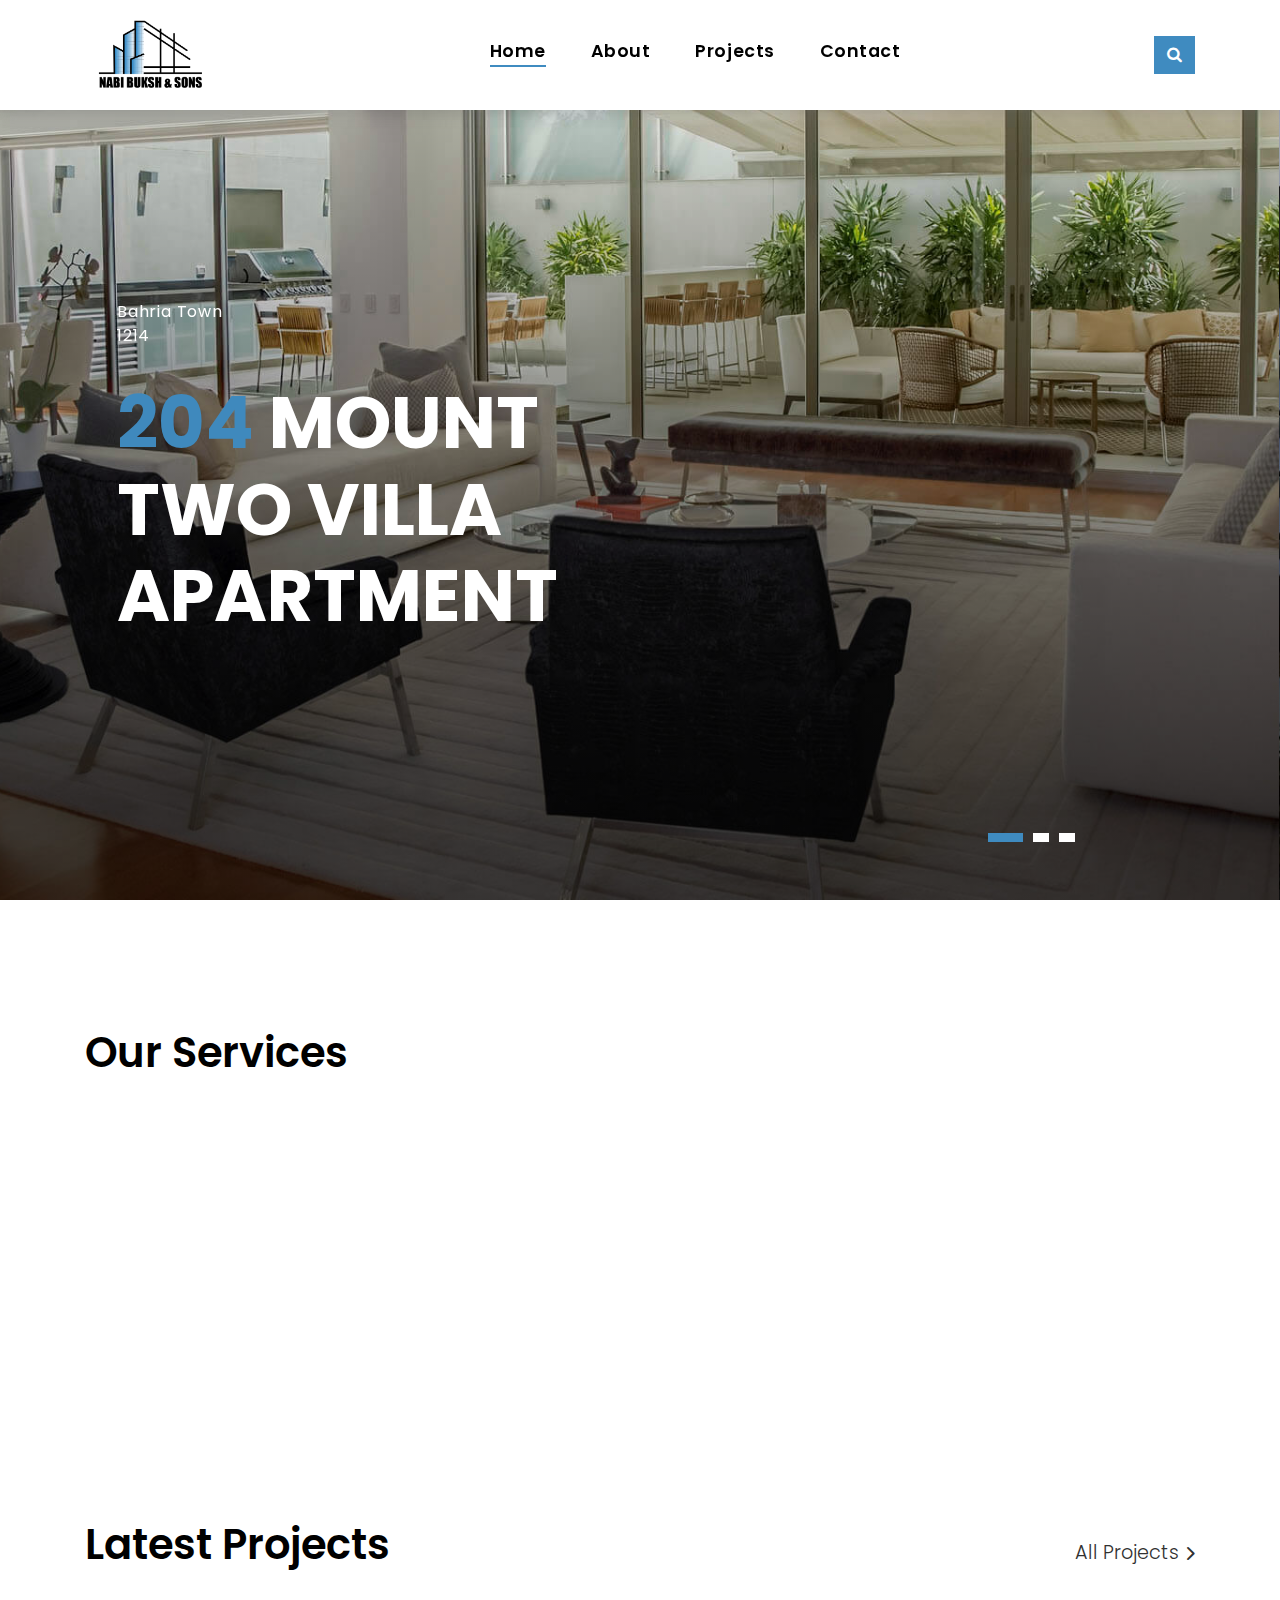
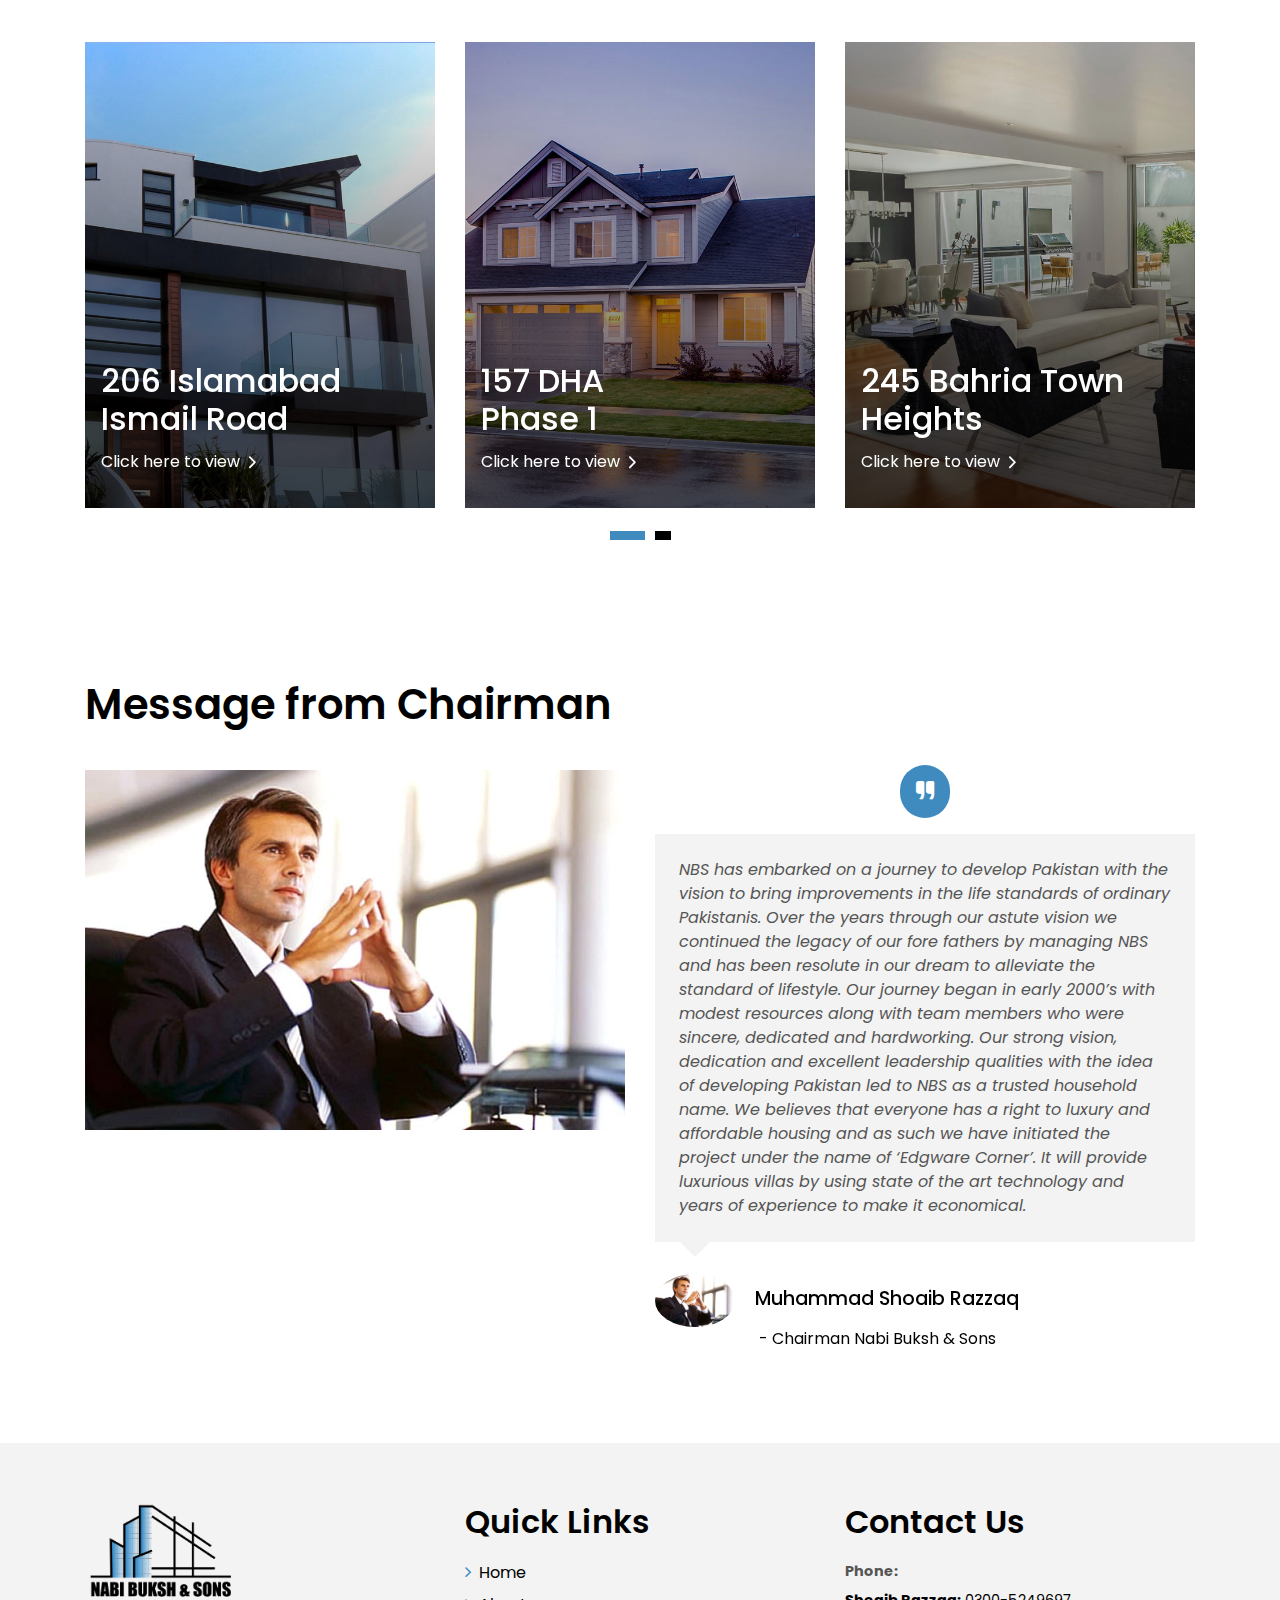
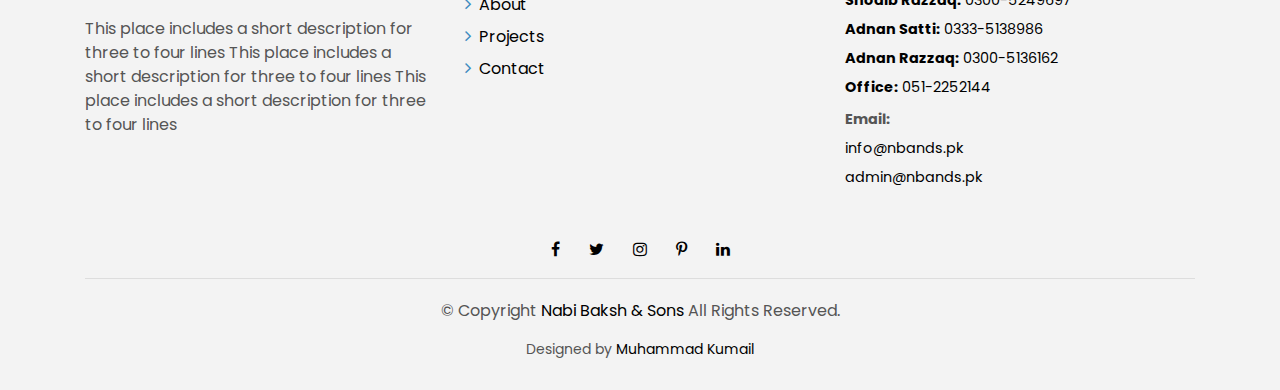
==== index.html @ 92e81288 "first commit" ====
<!DOCTYPE html>
<html lang="en">
<head>
  <meta charset="utf-8">
  <title>Nabi Buksh & Sons</title>
  <meta content="width=device-width, initial-scale=1.0" name="viewport">
  <meta content="" name="keywords">
  <meta content="" name="description">

  <!-- Favicons -->
  <link href="img/logo-01.png" rel="icon">
  <link href="img/logo-01.png" rel="apple-touch-icon">

  <!-- Google Fonts -->
  <link href="https://fonts.googleapis.com/css?family=Poppins:300,400,500,600,700" rel="stylesheet">

  <!-- Bootstrap CSS File -->
  <link href="lib/bootstrap/css/bootstrap.min.css" rel="stylesheet">

  <!-- Libraries CSS Files -->
  <link href="lib/font-awesome/css/font-awesome.min.css" rel="stylesheet">
  <link href="lib/animate/animate.min.css" rel="stylesheet">
  <link href="lib/ionicons/css/ionicons.min.css" rel="stylesheet">
  <link href="lib/owlcarousel/assets/owl.carousel.min.css" rel="stylesheet">

  <!-- Main Stylesheet File -->
  <link href="css/style.css" rel="stylesheet">
  <link href="css/main.css" rel="stylesheet">

</head>

<body>

  <div class="click-closed"></div>
  <!--/ Form Search Star /-->
  <div class="box-collapse">
    <div class="title-box-d">
      <h3 class="title-d">Search Property</h3>
    </div>
    <span class="close-box-collapse right-boxed ion-ios-close"></span>
    <div class="box-collapse-wrap form">
      <form class="form-a">
        <div class="row">
          <div class="col-md-12 mb-2">
            <div class="form-group">
              <label for="Type">Keyword</label>
              <input type="text" class="form-control form-control-lg form-control-a" placeholder="Keyword">
            </div>
          </div>
          <div class="col-md-6 mb-2">
            <div class="form-group">
              <label for="Type">Type</label>
              <select class="form-control form-control-lg form-control-a" id="Type">
                <option>All Type</option>
                <option>For Rent</option>
                <option>For Sale</option>
                <option>Open House</option>
              </select>
            </div>
          </div>
          <div class="col-md-6 mb-2">
            <div class="form-group">
              <label for="city">City</label>
              <select class="form-control form-control-lg form-control-a" id="city">
                <option>All City</option>
                <option>Alabama</option>
                <option>Arizona</option>
                <option>California</option>
                <option>Colorado</option>
              </select>
            </div>
          </div>
          <div class="col-md-6 mb-2">
            <div class="form-group">
              <label for="bedrooms">Bedrooms</label>
              <select class="form-control form-control-lg form-control-a" id="bedrooms">
                <option>Any</option>
                <option>01</option>
                <option>02</option>
                <option>03</option>
              </select>
            </div>
          </div>
          <div class="col-md-6 mb-2">
            <div class="form-group">
              <label for="garages">Garages</label>
              <select class="form-control form-control-lg form-control-a" id="garages">
                <option>Any</option>
                <option>01</option>
                <option>02</option>
                <option>03</option>
                <option>04</option>
              </select>
            </div>
          </div>
          <div class="col-md-6 mb-2">
            <div class="form-group">
              <label for="bathrooms">Bathrooms</label>
              <select class="form-control form-control-lg form-control-a" id="bathrooms">
                <option>Any</option>
                <option>01</option>
                <option>02</option>
                <option>03</option>
              </select>
            </div>
          </div>
          <div class="col-md-6 mb-2">
            <div class="form-group">
              <label for="price">Min Price</label>
              <select class="form-control form-control-lg form-control-a" id="price">
                <option>Unlimite</option>
                <option>$50,000</option>
                <option>$100,000</option>
                <option>$150,000</option>
                <option>$200,000</option>
              </select>
            </div>
          </div>
          <div class="col-md-12">
            <button type="submit" class="btn btn-b">Search Property</button>
          </div>
        </div>
      </form>
    </div>
  </div>
  <!--/ Form Search End /-->

  <!--/ Nav Star /-->
  <nav class="navbar navbar-default navbar-trans navbar-expand-lg fixed-top p-1">
    <div class="container">
      <button class="navbar-toggler collapsed" type="button" data-toggle="collapse" data-target="#navbarDefault"
        aria-controls="navbarDefault" aria-expanded="false" aria-label="Toggle navigation">
        <span></span>
        <span></span>
        <span></span>
      </button>
      <!-- <a class="navbar-brand text-brand" href="index.html">Estate<span class="color-b">Agency</span></a> -->
      <a class="navbar-brand" href="index.html"><img src="img/logo-01.png" class="logo-img" alt="NABI BUKSH & SONS"></a>
      <button type="button" class="btn btn-link nav-search navbar-toggle-box-collapse d-md-none" data-toggle="collapse"
        data-target="#navbarTogglerDemo01" aria-expanded="false">
        <span class="fa fa-search" aria-hidden="true"></span>
      </button>
      <div class="navbar-collapse collapse justify-content-center" id="navbarDefault">
        <ul class="navbar-nav">
          <li class="nav-item">
            <a class="nav-link active" href="index.html">Home</a>
          </li>
          <li class="nav-item">
            <a class="nav-link" href="about.html">About</a>
          </li>
          <li class="nav-item">
            <a class="nav-link" href="projects.html">Projects</a>
          </li>
          <li class="nav-item">
            <a class="nav-link" href="contact.html">Contact</a>
          </li>
        </ul>
      </div>
      <button type="button" class="btn btn-b-n navbar-toggle-box-collapse d-none d-md-block" data-toggle="collapse"
        data-target="#navbarTogglerDemo01" aria-expanded="false">
        <span class="fa fa-search" aria-hidden="true"></span>
      </button>
    </div>
  </nav>
  <!--/ Nav End /-->

  <!--/ Carousel Star /-->
  <div class="intro intro-carousel">
    <div id="carousel" class="owl-carousel owl-theme">
      <div class="carousel-item-a intro-item bg-image" style="background-image: url(img/slide-1.jpg)">
        <div class="overlay overlay-a"></div>
        <div class="intro-content display-table">
          <div class="table-cell">
            <div class="container">
              <div class="row">
                <div class="col-lg-8">
                  <div class="intro-body">
                    <p class="intro-title-top">Bahria Town
                      <br> 1214</p>
                    <h1 class="intro-title mb-4">
                      <span class="color-b">204 </span> Mount
                      <br> Two Villa Apartment</h1>
                    <!-- <p class="intro-subtitle intro-price">
                      <a href="#"><span class="price-a">rent | $ 12.000</span></a>
                    </p> -->
                  </div>
                </div>
              </div>
            </div>
          </div>
        </div>
      </div>
      <div class="carousel-item-a intro-item bg-image" style="background-image: url(img/slide-2.jpg)">
        <div class="overlay overlay-a"></div>
        <div class="intro-content display-table">
          <div class="table-cell">
            <div class="container">
              <div class="row">
                <div class="col-lg-8">
                  <div class="intro-body">
                    <p class="intro-title-top">Bahria Town
                      <br> 78345</p>
                    <h1 class="intro-title mb-4">
                      <span class="color-b">204 </span> Rino
                      <br> Safari Villas</h1>
                    <!-- <p class="intro-subtitle intro-price">
                      <a href="#"><span class="price-a">rent | $ 12.000</span></a>
                    </p> -->
                  </div>
                </div>
              </div>
            </div>
          </div>
        </div>
      </div>
      <div class="carousel-item-a intro-item bg-image" style="background-image: url(img/slide-3.jpg)">
        <div class="overlay overlay-a"></div>
        <div class="intro-content display-table">
          <div class="table-cell">
            <div class="container">
              <div class="row">
                <div class="col-lg-8">
                  <div class="intro-body">
                    <p class="intro-title-top">DHA, Block A
                      <br> 8437</p>
                    <h1 class="intro-title mb-4">
                      <span class="color-b">3243 </span> Alira
                      <br> Main Road DHA Phase 1</h1>
                    <!-- <p class="intro-subtitle intro-price">
                      <a href="#"><span class="price-a">rent | $ 12.000</span></a>
                    </p> -->
                  </div>
                </div>
              </div>
            </div>
          </div>
        </div>
      </div>
    </div>
  </div>
  <!--/ Carousel end /-->

  <!--/ Services Star /-->
  <section class="section-services section-t8">
    <div class="container">
      <div class="row">
        <div class="col-md-12">
          <div class="title-wrap d-flex justify-content-between">
            <div class="title-box">
              <h2 class="title-a">Our Services</h2>
            </div>
          </div>
        </div>
      </div>
      <div class="row">
        <div class="col-md-4">
          <div class="card-box-c foo">
            <div class="card-header-c d-flex">
              <div class="card-box-ico">
                <span class="fa fa-gamepad"></span>
              </div>
              <div class="card-title-c align-self-center">
                <h2 class="title-c">Lifestyle</h2>
              </div>
            </div>
            <div class="card-body-c">
              <p class="content-c">
                A promise a divine and prestige lifestyle of our beloved customers with the 
                state of the art projects worth living
              </p>
            </div>
            <div class="card-footer-c">
              <a href="#" class="link-c link-icon">Read more
                <span class="ion-ios-arrow-forward"></span>
              </a>
            </div>
          </div>
        </div>
        <div class="col-md-4">
          <div class="card-box-c foo">
            <div class="card-header-c d-flex">
              <div class="card-box-ico">
                <span class="fa fa-usd"></span>
              </div>
              <div class="card-title-c align-self-center">
                <h2 class="title-c">Cheap rates</h2>
              </div>
            </div>
            <div class="card-body-c">
              <p class="content-c">
                Working with the best artist along the best constructors, we provide the best rates available in the 
                market.
              </p>
            </div>
            <div class="card-footer-c">
              <a href="#" class="link-c link-icon">Read more
                <span class="ion-ios-arrow-forward"></span>
              </a>
            </div>
          </div>
        </div>
        <div class="col-md-4">
          <div class="card-box-c foo">
            <div class="card-header-c d-flex">
              <div class="card-box-ico">
                <span class="fa fa-home"></span>
              </div>
              <div class="card-title-c align-self-center">
                <h2 class="title-c">Construct</h2>
              </div>
            </div>
            <div class="card-body-c">
              <p class="content-c">
                Construct your dream homes with us, our company works over the strong motto of: "Let's
                build together."
              </p>
            </div>
            <div class="card-footer-c">
              <a href="#" class="link-c link-icon">Read more
                <span class="ion-ios-arrow-forward"></span>
              </a>
            </div>
          </div>
        </div>
      </div>
    </div>
  </section>
  <!--/ Services End /-->

  <!--/ Property Star /-->
  <section class="section-property section-t8">
    <div class="container">
      <div class="row">
        <div class="col-md-12">
          <div class="title-wrap d-flex justify-content-between">
            <div class="title-box">
              <h2 class="title-a">Latest Projects</h2>
            </div>
            <div class="title-link">
              <a href="projects.html">All Projects
                <span class="ion-ios-arrow-forward"></span>
              </a>
            </div>
          </div>
        </div>
      </div>
      <div id="property-carousel" class="owl-carousel owl-theme">
        <div class="carousel-item-b">
          <div class="card-box-a card-shadow">
            <div class="img-box-a">
              <img src="img/property-6.jpg" alt="" class="img-a img-fluid">
            </div>
            <div class="card-overlay">
              <div class="card-overlay-a-content">
                <div class="card-header-a">
                  <h2 class="card-title-a">
                    <a href="property-single.html">206 Islamabad 
                      <br /> Ismail Road</a>
                  </h2>
                </div>
                <div class="card-body-a">
                  <a href="#" class="link-a">Click here to view
                    <span class="ion-ios-arrow-forward"></span>
                  </a>
                </div>
                <div class="card-footer-a">
                  <ul class="card-info d-flex justify-content-around">
                    <li>
                      <h4 class="card-info-title">Area</h4>
                      <span>340m
                        <sup>2</sup>
                      </span>
                    </li>
                    <li>
                      <h4 class="card-info-title">Beds</h4>
                      <span>2</span>
                    </li>
                    <li>
                      <h4 class="card-info-title">Baths</h4>
                      <span>4</span>
                    </li>
                    <li>
                      <h4 class="card-info-title">Garages</h4>
                      <span>1</span>
                    </li>
                  </ul>
                </div>
              </div>
            </div>
          </div>
        </div>
        <div class="carousel-item-b">
          <div class="card-box-a card-shadow">
            <div class="img-box-a">
              <img src="img/property-3.jpg" alt="" class="img-a img-fluid">
            </div>
            <div class="card-overlay">
              <div class="card-overlay-a-content">
                <div class="card-header-a">
                  <h2 class="card-title-a">
                    <a href="property-single.html">157 DHA 
                      <br /> Phase 1</a>
                  </h2>
                </div>
                <div class="card-body-a">
                  <a href="property-single.html" class="link-a">Click here to view
                    <span class="ion-ios-arrow-forward"></span>
                  </a>
                </div>
                <div class="card-footer-a">
                  <ul class="card-info d-flex justify-content-around">
                    <li>
                      <h4 class="card-info-title">Area</h4>
                      <span>340m
                        <sup>2</sup>
                      </span>
                    </li>
                    <li>
                      <h4 class="card-info-title">Beds</h4>
                      <span>2</span>
                    </li>
                    <li>
                      <h4 class="card-info-title">Baths</h4>
                      <span>4</span>
                    </li>
                    <li>
                      <h4 class="card-info-title">Garages</h4>
                      <span>1</span>
                    </li>
                  </ul>
                </div>
              </div>
            </div>
          </div>
        </div>
        <div class="carousel-item-b">
          <div class="card-box-a card-shadow">
            <div class="img-box-a">
              <img src="img/property-7.jpg" alt="" class="img-a img-fluid">
            </div>
            <div class="card-overlay">
              <div class="card-overlay-a-content">
                <div class="card-header-a">
                  <h2 class="card-title-a">
                    <a href="property-single.html">245 Bahria Town
                      <br /> Heights</a>
                  </h2>
                </div>
                <div class="card-body-a">
                  <a href="property-single.html" class="link-a">Click here to view
                    <span class="ion-ios-arrow-forward"></span>
                  </a>
                </div>
                <div class="card-footer-a">
                  <ul class="card-info d-flex justify-content-around">
                    <li>
                      <h4 class="card-info-title">Area</h4>
                      <span>340m
                        <sup>2</sup>
                      </span>
                    </li>
                    <li>
                      <h4 class="card-info-title">Beds</h4>
                      <span>2</span>
                    </li>
                    <li>
                      <h4 class="card-info-title">Baths</h4>
                      <span>4</span>
                    </li>
                    <li>
                      <h4 class="card-info-title">Garages</h4>
                      <span>1</span>
                    </li>
                  </ul>
                </div>
              </div>
            </div>
          </div>
        </div>
        <div class="carousel-item-b">
          <div class="card-box-a card-shadow">
            <div class="img-box-a">
              <img src="img/property-10.jpg" alt="" class="img-a img-fluid">
            </div>
            <div class="card-overlay">
              <div class="card-overlay-a-content">
                <div class="card-header-a">
                  <h2 class="card-title-a">
                    <a href="property-single.html">204 Montal
                      <br /> South Bela Two</a>
                  </h2>
                </div>
                <div class="card-body-a">
                  <a href="property-single.html" class="link-a">Click here to view
                    <span class="ion-ios-arrow-forward"></span>
                  </a>
                </div>
                <div class="card-footer-a">
                  <ul class="card-info d-flex justify-content-around">
                    <li>
                      <h4 class="card-info-title">Area</h4>
                      <span>340m
                        <sup>2</sup>
                      </span>
                    </li>
                    <li>
                      <h4 class="card-info-title">Beds</h4>
                      <span>2</span>
                    </li>
                    <li>
                      <h4 class="card-info-title">Baths</h4>
                      <span>4</span>
                    </li>
                    <li>
                      <h4 class="card-info-title">Garages</h4>
                      <span>1</span>
                    </li>
                  </ul>
                </div>
              </div>
            </div>
          </div>
        </div>
      </div>
    </div>
  </section>
  <!--/ Property End /-->

  <!--/ Agents Star /-->
  <!-- <section class="section-agents section-t8">
    <div class="container">
      <div class="row">
        <div class="col-md-12">
          <div class="title-wrap d-flex justify-content-between">
            <div class="title-box">
              <h2 class="title-a">Best Agents</h2>
            </div>
            <div class="title-link">
              <a href="agents-grid.html">All Agents
                <span class="ion-ios-arrow-forward"></span>
              </a>
            </div>
          </div>
        </div>
      </div>
      <div class="row">
        <div class="col-md-4">
          <div class="card-box-d">
            <div class="card-img-d">
              <img src="img/agent-4.jpg" alt="" class="img-d img-fluid">
            </div>
            <div class="card-overlay card-overlay-hover">
              <div class="card-header-d">
                <div class="card-title-d align-self-center">
                  <h3 class="title-d">
                    <a href="agent-single.html" class="link-two">Margaret Sotillo
                      <br> Escala</a>
                  </h3>
                </div>
              </div>
              <div class="card-body-d">
                <p class="content-d color-text-a">
                  Sed porttitor lectus nibh, Cras ultricies ligula sed magna dictum porta two.
                </p>
                <div class="info-agents color-a">
                  <p>
                    <strong>Phone: </strong> +54 356 945234</p>
                  <p>
                    <strong>Email: </strong> agents@example.com</p>
                </div>
              </div>
              <div class="card-footer-d">
                <div class="socials-footer d-flex justify-content-center">
                  <ul class="list-inline">
                    <li class="list-inline-item">
                      <a href="#" class="link-one">
                        <i class="fa fa-facebook" aria-hidden="true"></i>
                      </a>
                    </li>
                    <li class="list-inline-item">
                      <a href="#" class="link-one">
                        <i class="fa fa-twitter" aria-hidden="true"></i>
                      </a>
                    </li>
                    <li class="list-inline-item">
                      <a href="#" class="link-one">
                        <i class="fa fa-instagram" aria-hidden="true"></i>
                      </a>
                    </li>
                    <li class="list-inline-item">
                      <a href="#" class="link-one">
                        <i class="fa fa-pinterest-p" aria-hidden="true"></i>
                      </a>
                    </li>
                    <li class="list-inline-item">
                      <a href="#" class="link-one">
                        <i class="fa fa-dribbble" aria-hidden="true"></i>
                      </a>
                    </li>
                  </ul>
                </div>
              </div>
            </div>
          </div>
        </div>
        <div class="col-md-4">
          <div class="card-box-d">
            <div class="card-img-d">
              <img src="img/agent-1.jpg" alt="" class="img-d img-fluid">
            </div>
            <div class="card-overlay card-overlay-hover">
              <div class="card-header-d">
                <div class="card-title-d align-self-center">
                  <h3 class="title-d">
                    <a href="agent-single.html" class="link-two">Stiven Spilver
                      <br> Darw</a>
                  </h3>
                </div>
              </div>
              <div class="card-body-d">
                <p class="content-d color-text-a">
                  Sed porttitor lectus nibh, Cras ultricies ligula sed magna dictum porta two.
                </p>
                <div class="info-agents color-a">
                  <p>
                    <strong>Phone: </strong> +54 356 945234</p>
                  <p>
                    <strong>Email: </strong> agents@example.com</p>
                </div>
              </div>
              <div class="card-footer-d">
                <div class="socials-footer d-flex justify-content-center">
                  <ul class="list-inline">
                    <li class="list-inline-item">
                      <a href="#" class="link-one">
                        <i class="fa fa-facebook" aria-hidden="true"></i>
                      </a>
                    </li>
                    <li class="list-inline-item">
                      <a href="#" class="link-one">
                        <i class="fa fa-twitter" aria-hidden="true"></i>
                      </a>
                    </li>
                    <li class="list-inline-item">
                      <a href="#" class="link-one">
                        <i class="fa fa-instagram" aria-hidden="true"></i>
                      </a>
                    </li>
                    <li class="list-inline-item">
                      <a href="#" class="link-one">
                        <i class="fa fa-pinterest-p" aria-hidden="true"></i>
                      </a>
                    </li>
                    <li class="list-inline-item">
                      <a href="#" class="link-one">
                        <i class="fa fa-dribbble" aria-hidden="true"></i>
                      </a>
                    </li>
                  </ul>
                </div>
              </div>
            </div>
          </div>
        </div>
        <div class="col-md-4">
          <div class="card-box-d">
            <div class="card-img-d">
              <img src="img/agent-5.jpg" alt="" class="img-d img-fluid">
            </div>
            <div class="card-overlay card-overlay-hover">
              <div class="card-header-d">
                <div class="card-title-d align-self-center">
                  <h3 class="title-d">
                    <a href="agent-single.html" class="link-two">Emma Toledo
                      <br> Cascada</a>
                  </h3>
                </div>
              </div>
              <div class="card-body-d">
                <p class="content-d color-text-a">
                  Sed porttitor lectus nibh, Cras ultricies ligula sed magna dictum porta two.
                </p>
                <div class="info-agents color-a">
                  <p>
                    <strong>Phone: </strong> +54 356 945234</p>
                  <p>
                    <strong>Email: </strong> agents@example.com</p>
                </div>
              </div>
              <div class="card-footer-d">
                <div class="socials-footer d-flex justify-content-center">
                  <ul class="list-inline">
                    <li class="list-inline-item">
                      <a href="#" class="link-one">
                        <i class="fa fa-facebook" aria-hidden="true"></i>
                      </a>
                    </li>
                    <li class="list-inline-item">
                      <a href="#" class="link-one">
                        <i class="fa fa-twitter" aria-hidden="true"></i>
                      </a>
                    </li>
                    <li class="list-inline-item">
                      <a href="#" class="link-one">
                        <i class="fa fa-instagram" aria-hidden="true"></i>
                      </a>
                    </li>
                    <li class="list-inline-item">
                      <a href="#" class="link-one">
                        <i class="fa fa-pinterest-p" aria-hidden="true"></i>
                      </a>
                    </li>
                    <li class="list-inline-item">
                      <a href="#" class="link-one">
                        <i class="fa fa-dribbble" aria-hidden="true"></i>
                      </a>
                    </li>
                  </ul>
                </div>
              </div>
            </div>
          </div>
        </div>
      </div>
    </div>
  </section> -->
  <!--/ Agents End /-->

  <!--/ News Star /-->
  <!-- <section class="section-news section-t8">
    <div class="container">
      <div class="row">
        <div class="col-md-12">
          <div class="title-wrap d-flex justify-content-between">
            <div class="title-box">
              <h2 class="title-a">Latest News</h2>
            </div>
            <div class="title-link">
              <a href="blog-grid.html">All News
                <span class="ion-ios-arrow-forward"></span>
              </a>
            </div>
          </div>
        </div>
      </div>
      <div id="new-carousel" class="owl-carousel owl-theme">
        <div class="carousel-item-c">
          <div class="card-box-b card-shadow news-box">
            <div class="img-box-b">
              <img src="img/post-2.jpg" alt="" class="img-b img-fluid">
            </div>
            <div class="card-overlay">
              <div class="card-header-b">
                <div class="card-category-b">
                  <a href="#" class="category-b">House</a>
                </div>
                <div class="card-title-b">
                  <h2 class="title-2">
                    <a href="blog-single.html">House is comming
                      <br> new</a>
                  </h2>
                </div>
                <div class="card-date">
                  <span class="date-b">18 Sep. 2017</span>
                </div>
              </div>
            </div>
          </div>
        </div>
        <div class="carousel-item-c">
          <div class="card-box-b card-shadow news-box">
            <div class="img-box-b">
              <img src="img/post-5.jpg" alt="" class="img-b img-fluid">
            </div>
            <div class="card-overlay">
              <div class="card-header-b">
                <div class="card-category-b">
                  <a href="#" class="category-b">Travel</a>
                </div>
                <div class="card-title-b">
                  <h2 class="title-2">
                    <a href="blog-single.html">Travel is comming
                      <br> new</a>
                  </h2>
                </div>
                <div class="card-date">
                  <span class="date-b">18 Sep. 2017</span>
                </div>
              </div>
            </div>
          </div>
        </div>
        <div class="carousel-item-c">
          <div class="card-box-b card-shadow news-box">
            <div class="img-box-b">
              <img src="img/post-7.jpg" alt="" class="img-b img-fluid">
            </div>
            <div class="card-overlay">
              <div class="card-header-b">
                <div class="card-category-b">
                  <a href="#" class="category-b">Park</a>
                </div>
                <div class="card-title-b">
                  <h2 class="title-2">
                    <a href="blog-single.html">Park is comming
                      <br> new</a>
                  </h2>
                </div>
                <div class="card-date">
                  <span class="date-b">18 Sep. 2017</span>
                </div>
              </div>
            </div>
          </div>
        </div>
        <div class="carousel-item-c">
          <div class="card-box-b card-shadow news-box">
            <div class="img-box-b">
              <img src="img/post-3.jpg" alt="" class="img-b img-fluid">
            </div>
            <div class="card-overlay">
              <div class="card-header-b">
                <div class="card-category-b">
                  <a href="#" class="category-b">Travel</a>
                </div>
                <div class="card-title-b">
                  <h2 class="title-2">
                    <a href="#">Travel is comming
                      <br> new</a>
                  </h2>
                </div>
                <div class="card-date">
                  <span class="date-b">18 Sep. 2017</span>
                </div>
              </div>
            </div>
          </div>
        </div>
      </div>
    </div>
  </section> -->
  <!--/ News End /-->

  <!--/ Testimonials Star /-->
  <section class="section-testimonials section-t8 nav-arrow-a">
    <div class="container">
      <div class="row">
        <div class="col-md-12">
          <div class="title-wrap d-flex justify-content-between pb-3">
            <div class="title-box">
              <h2 class="title-a">Message from Chairman</h2>
            </div>
          </div>
        </div>
      </div>
      <div id="testimonial-carousel" class="owl-carousel owl-arrow">
        <div class="carousel-item-a">
          <div class="testimonials-box">
            <div class="row">
              <div class="col-sm-12 col-md-6">
                <div class="testimonial-img">
                  <img src="img/ceo.jpg" alt="" class="img-fluid">
                </div>
              </div>
              <div class="col-sm-12 col-md-6">
                <div class="testimonial-ico">
                  <span class="ion-ios-quote"></span>
                </div>
                <div class="testimonials-content">
                  <p class="testimonial-text">
                    NBS has embarked on a journey to develop Pakistan 
                    with the vision to bring improvements
                    in the life standards of ordinary Pakistanis.
                    Over the years through our astute vision we
                    continued the legacy of our fore fathers by
                    managing NBS and has been resolute in our
                    dream to alleviate the standard of lifestyle.
                    Our journey began in early 2000’s with modest
                    resources along with team members who were
                    sincere, dedicated and hardworking. Our strong
                    vision, dedication and excellent leadership
                    qualities with the idea of developing Pakistan
                    led to NBS as a trusted household name.
                    We believes that everyone has a right to luxury
                    and affordable housing and as such we have
                    initiated the project under the name of
                    ‘Edgware Corner’. It will provide luxurious villas
                    by using state of the art technology and years
                    of experience to make it economical.
                  </p>
                </div>
                <div class="testimonial-author-box">
                  <img src="img/ceo.jpg" alt="" class="testimonial-avatar">
                  <h5 class="testimonial-author">Muhammad Shoaib Razzaq</h5>
                  <p class="testimonial-author-rank">- Chairman Nabi Buksh & Sons</p>
                </div>
              </div>
            </div>
          </div>
        </div>
        <!-- <div class="carousel-item-a">
          <div class="testimonials-box">
            <div class="row">
              <div class="col-sm-12 col-md-6">
                <div class="testimonial-img">
                  <img src="img/testimonial-2.jpg" alt="" class="img-fluid">
                </div>
              </div>
              <div class="col-sm-12 col-md-6">
                <div class="testimonial-ico">
                  <span class="ion-ios-quote"></span>
                </div>
                <div class="testimonials-content">
                  <p class="testimonial-text">
                    Lorem ipsum dolor sit amet, consectetur adipisicing elit. Omnis, cupiditate ea nam praesentium
                    debitis hic ber quibusdam
                    voluptatibus officia expedita corpori.
                  </p>
                </div>
                <div class="testimonial-author-box">
                  <img src="img/mini-testimonial-2.jpg" alt="" class="testimonial-avatar">
                  <h5 class="testimonial-author">Pablo & Emma</h5>
                </div>
              </div>
            </div>
          </div>
        </div> -->
      </div>
    </div>
  </section>
  <!--/ Testimonials End /-->

  <!--/ footer Star /-->
  <section class="section-footer">
    <div class="container">
      <div class="row">
        <div class="col-sm-12 col-md-4">
          <div class="widget-a">
            <div class="w-header-a">
              <h3 class="w-title-a text-brand"><img src="img/logo-01.png" class="logo-img-footer" alt=""></h3>
            </div>
            <div class="w-body-a">
              <p class="w-text-a color-text-a">
                This place includes a short description for three to four lines
                This place includes a short description for three to four lines
                This place includes a short description for three to four lines
              </p>
            </div>
            <div class="w-footer-a">
              <ul class="list-unstyled">
               
              </ul>
            </div>
            
          </div>
        </div>
        
        <div class="col-sm-12 col-md-4 section-md-t3">
          <div class="widget-a">
            <div class="w-header-a">
              <h3 class="w-title-a text-brand">Quick Links</h3>
            </div>
            <div class="w-body-a">
              <div class="w-body-a">
                <ul class="list-unstyled">
                  <li class="item-list-a">
                    <i class="fa fa-angle-right"></i> <a href="#">Home</a>
                  </li>
                  <li class="item-list-a">
                    <i class="fa fa-angle-right"></i> <a href="./about.html">About</a>
                  </li>
                  <li class="item-list-a">
                    <i class="fa fa-angle-right"></i> <a href="./projects.html">Projects</a>
                  </li>
                  <li class="item-list-a">
                    <i class="fa fa-angle-right"></i> <a href="./contact.html">Contact</a>
                  </li>
                </ul>
              </div>
            </div>
          </div>
        </div>
        <div class="col-sm-12 col-md-4 section-md-t3">
          <div class="widget-a">
            <div class="w-header-a">
              <h3 class="w-title-a text-brand">Contact Us</h3>
            </div>
            <div class="w-footer-a contactUs">
              <ul class="list-unstyled">
                <li class="color-a">
                  <span class="color-text-a"><strong>Phone: </strong> </span> <br>
                  <strong>Shoaib Razzaq:</strong> <a href="tel:03005249697">0300-5249697</a> <br> 
                  <strong>Adnan Satti:</strong> <a href="tel:03335138986">0333-5138986</a> <br> 
                  <strong>Adnan Razzaq:</strong> <a href="tel:03005136162">0300-5136162</a> <br> 
                  <strong>Office:</strong> <a href="tel:0512252144">051-2252144</a>
                </li>
                <li class="color-a mt-1">
                  <span class="color-text-a"><strong>Email:</strong> </span> <br>
                  <a href="mailto:info@nbands.pk">info@nbands.pk</a> <br>
                  <a href="mailto:admin@nbands.pk">admin@nbands.pk</a>
                </li>
              </ul>
            </div>
          </div>
        </div>
      </div>
    </div>
  </section>
  <footer>
    <div class="container">
      <div class="row">
        <div class="col-md-12">
          <div class="socials-a">
            <ul class="list-inline">
              <li class="list-inline-item">
                <a href="#">
                  <i class="fa fa-facebook" aria-hidden="true"></i>
                </a>
              </li>
              <li class="list-inline-item">
                <a href="#">
                  <i class="fa fa-twitter" aria-hidden="true"></i>
                </a>
              </li>
              <li class="list-inline-item">
                <a href="#">
                  <i class="fa fa-instagram" aria-hidden="true"></i>
                </a>
              </li>
              <li class="list-inline-item">
                <a href="#">
                  <i class="fa fa-pinterest-p" aria-hidden="true"></i>
                </a>
              </li>
              <li class="list-inline-item">
                <a href="#">
                  <i class="fa fa-linkedin" aria-hidden="true"></i>
                </a>
              </li>
            </ul>
          </div>
          <div class="copyright-footer">
            <p class="copyright color-text-a">
              &copy; Copyright
              <span class="color-a">Nabi Baksh & Sons</span> All Rights Reserved.
            </p>
          </div>
          <div class="credits">
            Designed by <a href="https://muhammadkumail.com/">Muhammad Kumail</a>
          </div>
        </div>
      </div>
    </div>
  </footer>
  <!--/ Footer End /-->

  <a href="#" class="back-to-top"><i class="fa fa-chevron-up"></i></a>
  <div id="preloader"></div>

  <!-- JavaScript Libraries -->
  <script src="lib/jquery/jquery.min.js"></script>
  <script src="lib/jquery/jquery-migrate.min.js"></script>
  <script src="lib/popper/popper.min.js"></script>
  <script src="lib/bootstrap/js/bootstrap.min.js"></script>
  <script src="lib/easing/easing.min.js"></script>
  <script src="lib/owlcarousel/owl.carousel.min.js"></script>
  <script src="lib/scrollreveal/scrollreveal.min.js"></script>
  <!-- Contact Form JavaScript File -->
  <script src="contactform/contactform.js"></script>

  <!-- Template Main Javascript File -->
  <script src="js/main.js"></script>

</body>
</html>
---- css/style.css ----
/*
  Theme Name: EstateAgency
  Theme URL: https://bootstrapmade.com/real-estate-agency-bootstrap-template/
  Author: BootstrapMade.com
  License: https://bootstrapmade.com/license/
*/

/*======================================
//--//-->   STYLES GENERALES
======================================*/

body {
  font-family: "Poppins", sans-serif;
  color: #555555;
}

h1,
h2,
h3,
h4,
h5,
h6 {
  color: #000000;
}

a {
  color: #000000;
  transition: all 0.5s ease;
}

a:hover {
  color: #3f8bc0;
  text-decoration: none;
}

.link-two {
  color: #000000;
  transition: all 0.5s ease;
}

.link-two:hover {
  text-decoration: underline;
  color: #000000;
}

.link-one {
  color: #000000;
  transition: all 0.5s ease;
}

.link-one:hover {
  color: #000000;
  text-decoration: none;
}

.link-icon {
  color: #000000;
  font-weight: 500;
}

.link-icon span {
  font-size: 14px;
  padding-left: 4px;
  vertical-align: middle;
}

.link-a {
  color: #ffffff;
  text-decoration: none;
}

.link-a:hover {
  color: #ffffff;
  text-decoration: none;
}

.link-a span {
  font-size: 18px;
  vertical-align: middle;
  margin-left: 5px;
}

.text-brand {
  color: #000000;
  font-size: 2rem;
  font-weight: 600;
}

.color-a {
  color: #000000;
}

.color-b {
  color: #3f89bd;
}

.color-d {
  color: #adadad;
}

.color-text-a {
  color: #555555;
}

.no-margin {
  margin: 0;
}

/*------/ Nav Pills  /------*/

.nav-pills-a.nav-pills .nav-link {
  color: #000000;
  position: relative;
  font-weight: 600;
}

.nav-pills-a.nav-pills .nav-link.active {
  background-color: transparent;
}

.nav-pills-a.nav-pills .nav-link.active:after {
  content: "";
  position: absolute;
  left: 0;
  bottom: -1px;
  width: 100%;
  height: 2px;
  background-color: #3f8bc0;
  z-index: 2;
}

/*------/ Bg Image /------*/

.bg-image {
  background-repeat: no-repeat;
  background-attachment: fixed;
  background-size: cover;
  background-position: center center;
}

/*------/ List a /------*/

.list-a {
  display: inline-block;
  line-height: 2;
  padding: 0;
  list-style: none;
}

.list-a li {
  position: relative;
  width: 50%;
  float: left;
  padding-left: 25px;
  padding-right: 5px;
}

.list-a li:before {
  content: "";
  width: 10px;
  height: 2px;
  position: absolute;
  background-color: #313131;
  top: 15px;
  left: 0;
}

/*------/ Pagination-a /------*/

.pagination-a .pagination .page-link {
  margin: 0 0.2rem;
  border-color: transparent;
  padding: 0.5rem 0.8rem;
  color: #000000;
}

.pagination-a .pagination .page-link:hover,
.pagination-a .pagination .page-link:active,
.pagination-a .pagination .page-link:focus {
  background-color: #3f8bc0;
}

.pagination-a .pagination .page-link span {
  font-size: 1.2rem;
}

.pagination-a .pagination .next .page-link {
  padding: 0.4rem 0.9rem;
}

.pagination-a .pagination .page-item:last-child .page-link {
  border-top-right-radius: 0;
  border-bottom-right-radius: 0;
}

.pagination-a .pagination .page-item:first-child .page-link {
  border-top-left-radius: 0;
  border-bottom-left-radius: 0;
}

.pagination-a .pagination .page-item.disabled .page-link {
  padding: 0.4rem 0.9rem;
  color: #555555;
}

.pagination-a .pagination .page-item.active .page-link {
  background-color: #3f8bc0;
}

.a {
  color: #3f8bc0;
  font-size: 1.3rem;
}

/*------/ Icon Box /------*/

.icon-box .icon-box-icon {
  display: table-cell;
  vertical-align: top;
  font-size: 36px;
  color: #000000;
  width: 50px;
  padding-top: 8px;
}

.icon-box .icon-box-content {
  padding-top: 18px;
}

/*------/ Space Padding /------*/

.section-t8 {
  padding-top: 8rem;
}

.section-t4 {
  padding-top: 4rem;
}

.section-t3 {
  padding-top: 3rem;
}

.section-b2 {
  padding-bottom: 2rem;
}

.section-tb85 {
  padding: 8rem 0 5rem 0;
}

/*------/ Title /------*/

.title-wrap {
  padding-bottom: 4rem;
}

.title-a {
  font-size: 2.6rem;
  font-weight: 600;
}

.title-link {
  font-size: 1.2rem;
  font-weight: 300;
  padding-top: 1.2rem;
}

.title-link a {
  color: #313131;
}

.title-link span {
  font-size: 20px;
  padding-left: 4px;
  vertical-align: middle;
}

.title-box-d {
  padding-bottom: 1.8rem;
  margin-bottom: 1rem;
  position: relative;
}

.title-box-d .title-d {
  font-weight: 600;
  font-size: 2rem;
}

.title-box-d .title-d:after {
  content: "";
  position: absolute;
  width: 70px;
  height: 4px;
  background-color: #3f8bc0;
  bottom: 20px;
  left: 0;
}

/*------/ Display Table & Table Cell /------*/

.display-table {
  width: 100%;
  height: 100%;
  display: table;
}

.table-cell {
  display: table-cell;
  vertical-align: middle;
}

/*------/ Ul Resect /------*/

.ul-resect ul,
.list-a ul,
.box-comments ul {
  list-style: none;
  padding-left: 0;
  margin-bottom: 0;
}

/*------/ Overlay /------*/

.overlay-a {
  background: linear-gradient(
    to bottom,
    rgba(0, 0, 0, 0) 0%,
    rgba(0, 0, 0, 0.2) 27%,
    rgba(0, 0, 0, 0.65) 90%
  );
}

.overlay {
  position: absolute;
  top: 0;
  left: 0px;
  padding: 0;
  height: 100%;
  width: 100%;
}

/*------/ Owl carousel /------*/

.owl-theme .owl-dots {
  text-align: center;
  margin-top: 18px;
}

.owl-theme .owl-dots .owl-dot {
  display: inline-block;
}

.owl-theme .owl-dots .owl-dot span {
  width: 16px;
  height: 9px;
  margin: 5px 5px;
  background: #000000;
  border: 0px solid #000000;
  display: block;
  transition: all 0.6s ease-in-out;
  cursor: pointer;
  border-radius: 0px;
}

.owl-theme .owl-dots .owl-dot:hover span {
  background-color: #3f8bc0;
}

.owl-theme .owl-dots .owl-dot.active span {
  background-color: #3f8bc0;
  width: 35px;
}

.owl-arrow .owl-nav {
  position: absolute;
  top: 0;
  right: 0;
  font-size: 1.8rem;
}

.owl-arrow .owl-nav .owl-prev,
.owl-arrow .owl-nav .owl-next {
  display: inline-block;
  transition: all 0.6s ease-in-out;
  color: #000000;
}

.owl-arrow .owl-nav .owl-prev.disabled,
.owl-arrow .owl-nav .owl-next.disabled {
  transition: all 0.6s ease-in-out;
  color: #adadad;
}

.owl-arrow .owl-nav .owl-next {
  margin-left: 15px;
}

.nav-arrow-a .owl-arrow .owl-nav {
  font-size: 1.8rem;
  margin-top: -110px;
}

.nav-arrow-a .owl-arrow .owl-nav .owl-next {
  margin-left: 15px;
}

.nav-arrow-b .owl-arrow .owl-nav {
  position: absolute;
  top: 0;
  right: 0;
  font-size: 1.2rem;
}

.nav-arrow-b .owl-arrow .owl-nav .owl-prev,
.nav-arrow-b .owl-arrow .owl-nav .owl-next {
  padding: 0.7rem 1.5rem !important;
  display: inline-block;
  transition: all 0.6s ease-in-out;
  color: #ffffff;
  background-color: #3f8bc0;
  opacity: 0.9;
}

.nav-arrow-b .owl-arrow .owl-nav .owl-prev.disabled,
.nav-arrow-b .owl-arrow .owl-nav .owl-next.disabled {
  transition: all 0.6s ease-in-out;
  color: #ffffff;
}

.nav-arrow-b .owl-arrow .owl-nav .owl-prev:hover,
.nav-arrow-b .owl-arrow .owl-nav .owl-next:hover {
  background-color: #26a356;
}

.nav-arrow-b .owl-arrow .owl-nav .owl-next {
  margin-left: 0px;
}

/*------/ Socials /------*/

.socials-a .list-inline-item:not(:last-child) {
  margin-right: 25px;
}

/* Back to top button */

.back-to-top {
  position: fixed;
  display: none;
  background: #3f8bc0;
  color: #fff;
  width: 44px;
  height: 44px;
  text-align: center;
  line-height: 1;
  font-size: 16px;
  border-radius: 50%;
  right: 15px;
  bottom: 15px;
  transition: background 0.5s;
  z-index: 11;
}

.back-to-top i {
  padding-top: 12px;
  color: #fff;
}

/* Prelaoder */

#preloader {
  position: fixed;
  top: 0;
  left: 0;
  right: 0;
  bottom: 0;
  z-index: 9999;
  overflow: hidden;
  background: #fff;
}

#preloader:before {
  content: "";
  position: fixed;
  top: calc(50% - 30px);
  left: calc(50% - 30px);
  border: 6px solid #f2f2f2;
  border-top: 6px solid #3f8bc0;
  border-radius: 50%;
  width: 60px;
  height: 60px;
  -webkit-animation: animate-preloader 1s linear infinite;
  animation: animate-preloader 1s linear infinite;
}

@-webkit-keyframes animate-preloader {
  0% {
    -webkit-transform: rotate(0deg);
    transform: rotate(0deg);
  }

  100% {
    -webkit-transform: rotate(360deg);
    transform: rotate(360deg);
  }
}

@keyframes animate-preloader {
  0% {
    -webkit-transform: rotate(0deg);
    transform: rotate(0deg);
  }

  100% {
    -webkit-transform: rotate(360deg);
    transform: rotate(360deg);
  }
}

/*======================================
//--//-->   NAVBAR
======================================*/

.navbar-default {
  transition: all 0.5s ease-in-out;
  background-color: #ffffff;
  padding-top: 28px;
  padding-bottom: 28px;
  -webkit-backface-visibility: hidden;
  backface-visibility: hidden;
  box-shadow: 1px 2px 15px rgba(100, 100, 100, 0.3);
}

.navbar-default .nav-search {
  color: #000000;
  font-size: 1.5rem;
}

.navbar-default.navbar-reduce {
  box-shadow: 1px 2px 15px rgba(100, 100, 100, 0.3);
}

.navbar-default.navbar-trans,
.navbar-default.navbar-reduce {
  -webkit-backface-visibility: hidden;
  backface-visibility: hidden;
}

.navbar-default.navbar-trans .nav-item,
.navbar-default.navbar-reduce .nav-item {
  position: relative;
  padding-right: 10px;
  padding-bottom: 8px;
  margin-left: 0;
}

.navbar-default.navbar-trans .nav-link,
.navbar-default.navbar-reduce .nav-link {
  font-size: 1.1rem;
  color: #000000;
  font-weight: 600;
  letter-spacing: 0.03em;
  transition: all 0.1s ease-in-out;
  position: relative;
  padding-left: 0;
  padding-right: 0;
  margin: auto 10px;
}

.navbar-default.navbar-trans .nav-link:before,
.navbar-default.navbar-reduce .nav-link:before {
  content: "";
  position: absolute;
  bottom: 5px;
  left: 0;
  width: 100%;
  height: 2px;
  z-index: 0;
  background-color: #3f8bc0;
  -webkit-transform: scaleX(0);
  transform: scaleX(0);
  -webkit-transform-origin: right;
  transform-origin: right;
  transition: opacity 0.2s ease-out 0.3s, -webkit-transform 0.2s ease-out;
  transition: transform 0.2s ease-out, opacity 0.2s ease-out 0.3s;
  transition: transform 0.2s ease-out, opacity 0.2s ease-out 0.3s,
    -webkit-transform 0.2s ease-out;
}

.navbar-default.navbar-trans .nav-link:hover,
.navbar-default.navbar-reduce .nav-link:hover {
  color: #000000;
}

.navbar-default.navbar-trans .nav-link:hover:before,
.navbar-default.navbar-reduce .nav-link:hover:before {
  -webkit-transform: scaleX(1);
  transform: scaleX(1);
  -webkit-transform-origin: left;
  transform-origin: left;
}

.navbar-default.navbar-trans .show > .nav-link:before,
.navbar-default.navbar-trans .active > .nav-link:before,
.navbar-default.navbar-trans .nav-link.show:before,
.navbar-default.navbar-trans .nav-link.active:before,
.navbar-default.navbar-reduce .show > .nav-link:before,
.navbar-default.navbar-reduce .active > .nav-link:before,
.navbar-default.navbar-reduce .nav-link.show:before,
.navbar-default.navbar-reduce .nav-link.active:before {
  -webkit-transform: scaleX(1);
  transform: scaleX(1);
}

.navbar-default.navbar-trans .nav-link:before {
  background-color: #3f8bc0;
}

.navbar-default.navbar-trans .nav-link:hover {
  color: #000000;
}

.navbar-default.navbar-trans .show > .nav-link,
.navbar-default.navbar-trans .active > .nav-link,
.navbar-default.navbar-trans .nav-link.show,
.navbar-default.navbar-trans .nav-link.active {
  color: #000000;
}

.navbar-default.navbar-reduce {
  transition: all 0.5s ease-in-out;
  padding-top: 19px;
  padding-bottom: 19px;
}

.navbar-default.navbar-reduce .nav-link {
  color: #000000;
}

.navbar-default.navbar-reduce .nav-link:before {
  background-color: #3f8bc0;
}

.navbar-default.navbar-reduce .nav-link:hover {
  color: #000000;
}

.navbar-default.navbar-reduce .show > .nav-link,
.navbar-default.navbar-reduce .active > .nav-link,
.navbar-default.navbar-reduce .nav-link.show,
.navbar-default.navbar-reduce .nav-link.active {
  color: #000000;
}

.navbar-default.navbar-reduce .navbar-brand {
  color: #000000;
}

.navbar-default .dropdown .dropdown-menu {
  border-top: 0;
  border-left: 4px solid #3f8bc0;
  border-right: 0;
  border-bottom: 0;
  -webkit-transform: translate3d(0px, -40px, 0px);
  transform: translate3d(0px, -40px, 0px);
  opacity: 0;
  filter: alpha(opacity=0);
  visibility: hidden;
  transition: all 0.5s cubic-bezier(0.3, 0.65, 0.355, 1) 0s,
    opacity 0.31s ease 0s, height 0s linear 0.36s;
  margin: 0;
  border-radius: 0;
  padding: 12px 0;
}

.navbar-default .dropdown .dropdown-menu .dropdown-item {
  padding: 12px 18px;
  transition: all 500ms ease;
  font-weight: 600;
  min-width: 220px;
}

.navbar-default .dropdown .dropdown-menu .dropdown-item:hover {
  background-color: #ffffff;
  color: #3f8bc0;
  transition: all 500ms ease;
}

.navbar-default .dropdown .dropdown-menu .dropdown-item.active {
  background-color: #ffffff;
  color: #3f8bc0;
}

.navbar-default .dropdown:hover .dropdown-menu {
  -webkit-transform: translate3d(0px, 0px, 0px);
  transform: translate3d(0px, 0px, 0px);
  visibility: visible;
  opacity: 1;
  filter: alpha(opacity=1);
}

/*------/ Hamburger Navbar /------*/

.navbar-toggler {
  position: relative;
}

.navbar-toggler:focus,
.navbar-toggler:active {
  outline: 0;
}

.navbar-toggler span {
  display: block;
  background-color: #000000;
  height: 3px;
  width: 25px;
  margin-top: 4px;
  margin-bottom: 4px;
  -webkit-transform: rotate(0deg);
  transform: rotate(0deg);
  left: 0;
  opacity: 1;
}

.navbar-toggler span:nth-child(1),
.navbar-toggler span:nth-child(3) {
  transition: -webkit-transform 0.35s ease-in-out;
  transition: transform 0.35s ease-in-out;
  transition: transform 0.35s ease-in-out, -webkit-transform 0.35s ease-in-out;
}

.navbar-toggler:not(.collapsed) span:nth-child(1) {
  position: absolute;
  left: 12px;
  top: 10px;
  -webkit-transform: rotate(135deg);
  transform: rotate(135deg);
  opacity: 0.9;
}

.navbar-toggler:not(.collapsed) span:nth-child(2) {
  height: 12px;
  visibility: hidden;
  background-color: transparent;
}

.navbar-toggler:not(.collapsed) span:nth-child(3) {
  position: absolute;
  left: 12px;
  top: 10px;
  -webkit-transform: rotate(-135deg);
  transform: rotate(-135deg);
  opacity: 0.9;
}

/*======================================
//--//-->   BOX COLAPSE
======================================*/

.box-collapse {
  position: fixed;
  top: 0;
  bottom: 0;
  right: 0;
  width: 100%;
  z-index: 1040;
  background-color: #ffffff;
  -webkit-transform: translateX(100%);
  transform: translateX(100%);
  transition: all 0.6s ease;
}

.box-collapse .title-box-d {
  top: 30px;
  left: 60px;
  opacity: 0;
  transition: all 1s ease;
  transition-delay: 0.3s;
}

.box-collapse-wrap {
  opacity: 0;
  position: absolute;
  left: 0;
  top: 6.5rem;
  bottom: 5rem;
  padding-left: 10%;
  padding-right: 10%;
  overflow-x: hidden;
  overflow-y: auto;
  margin: 0;
  -webkit-transform: translateY(3rem);
  transform: translateY(3rem);
  transition: opacity 0.5s 0.5s ease, -webkit-transform 0.5s 0.5s ease;
  transition: transform 0.5s 0.5s ease, opacity 0.5s 0.5s ease;
  transition: transform 0.5s 0.5s ease, opacity 0.5s 0.5s ease,
    -webkit-transform 0.5s 0.5s ease;
}

.box-collapse-open .click-closed {
  visibility: visible;
}

.box-collapse-open .box-collapse {
  -webkit-transform: translateX(0);
  transform: translateX(0);
  box-shadow: 0 0 65px rgba(0, 0, 0, 0.07);
  opacity: 1;
}

.box-collapse-open .box-collapse .title-box-d {
  -webkit-transform: translate(0);
  transform: translate(0);
  opacity: 1;
}

.box-collapse-open .box-collapse-wrap {
  -webkit-transform: translate(0);
  transform: translate(0);
  opacity: 1;
}

.box-collapse-closed .box-collapse {
  opacity: 0.7;
  transition-delay: 0s;
}

.box-collapse-closed .box-collapse .title-box-d {
  opacity: 0;
  transition-delay: 0s;
}

.box-collapse-closed .box-collapse .form-a {
  opacity: 0;
  transition-delay: 0s;
}

.click-closed {
  position: fixed;
  top: 0;
  left: 0;
  width: 100%;
  height: 100%;
  visibility: hidden;
  z-index: 1035;
  background-color: #000000;
  opacity: 0.4;
}

.close-box-collapse {
  position: absolute;
  z-index: 1050;
  top: 2rem;
  font-size: 3.5rem;
  line-height: 1;
  color: #000000;
  cursor: pointer;
  transition: all 0.3s ease;
}

.right-boxed {
  right: 4.2857rem;
}

/*======================================
//--//-->   INTRO
======================================*/

.intro {
  height: 100vh;
  position: relative;
  color: #ffffff;
}

.intro .owl-theme .owl-dots {
  position: absolute;
  bottom: 70px;
  right: 50px;
}

.intro .owl-theme .owl-dots .owl-dot span {
  background: #ffffff;
  border: 0px solid #ffffff;
}

.intro .owl-theme .owl-dots .owl-dot:hover span {
  background-color: #3f8bc0;
}

.intro .owl-theme .owl-dots .owl-dot.active span {
  background-color: #3f8bc0;
}

.intro .intro-item {
  padding-top: 2rem;
}

.intro .carousel-item-a {
  position: relative;
  height: 100vh;
}

.intro .carousel-item-a.bg-image {
  background-attachment: scroll;
}

.intro .intro-content {
  position: absolute;
}

.intro .intro-body {
  padding-left: 1rem;
}

.intro .intro-body .price-a {
  color: #ffffff;
  padding: 1rem 1.5rem;
  border: 2px solid #3f8bc0;
  border-radius: 50px;
  text-transform: uppercase;
  letter-spacing: 0.03em;
}

.intro .spacial {
  -webkit-animation-delay: 0.2s;
  animation-delay: 0.2s;
  color: #ffffff;
}

.intro .intro-title-top {
  -webkit-animation-delay: 0.6s;
  animation-delay: 0.6s;
  margin-bottom: 1rem;
  font-size: 0.9rem;
  color: #ffffff;
  letter-spacing: 0.05em;
}

.intro .intro-title {
  transition-duration: 9s !important;
  color: #ffffff;
  font-weight: 700;
  font-size: 2.8rem;
  text-transform: uppercase;
}

.intro .intro-subtitle {
  font-size: 1.5rem;
  font-weight: 300;
}

.intro .intro-subtitle.intro-price {
  padding-top: 1rem;
  font-size: 1.2rem;
}

/*------/ Intro Single /------*/

.intro-single {
  padding: 12rem 0 3rem;
}

.intro-single .title-single-box {
  padding: 1rem 0 1rem 2rem;
}

.intro-single .title-single-box {
  border-left: 3px solid #3f8bc0;
}

.intro-single .title-single-box .title-single {
  font-weight: 600;
  font-size: 2.2rem;
}

.intro-single .breadcrumb-box {
  padding: 1rem 0 0 0.5rem;
}

.intro-single .breadcrumb {
  background-color: transparent;
  padding-right: 0;
  padding-left: 0;
}

/*======================================
//--//-->   CARD GENERAL
======================================*/

.card-box-a,
.card-box-b,
.card-box-d {
  position: relative;
  overflow: hidden;
  -webkit-backface-visibility: hidden;
  backface-visibility: hidden;
}

.card-box-a .img-a,
.card-box-a .img-b,
.card-box-b .img-a,
.card-box-b .img-b {
  transition: 0.8s all ease-in-out;
}

.card-overlay {
  position: absolute;
  width: 100%;
  height: 100%;
  top: 0;
  left: 0;
}

.card-shadow {
  -webkit-backface-visibility: hidden;
  backface-visibility: hidden;
}

.card-shadow:before {
  content: " ";
  position: absolute;
  top: 0;
  left: 0;
  width: 100%;
  height: 100%;
  z-index: 1;
  background: linear-gradient(
    to bottom,
    rgba(0, 0, 0, 0) 0%,
    rgba(0, 0, 0, 0.2) 27%,
    rgba(0, 0, 0, 0.65) 90%
  );
}

/*======================================
//--//-->   PROPERTY - CARD-A
======================================*/

.card-overlay-a-content {
  transition: all 0.5s ease-in;
  position: absolute;
  width: 100%;
  bottom: 0px;
  z-index: 2;
}

.card-header-a {
  padding: 0 1rem;
}

.card-header-a .card-title-a {
  color: #ffffff;
  margin-bottom: 0;
  padding-bottom: 0.7rem;
}

.card-header-a .card-title-a a {
  color: #ffffff;
  text-decoration: none;
}

.card-body-a {
  z-index: 2;
  transition: all 0.5s ease-in;
  padding: 0rem 1rem 2rem 1rem;
}

.card-body-a .price-box {
  padding-bottom: 0.5rem;
}

.price-a {
  color: #ffffff;
  padding: 0.6rem 0.8rem;
  border: 2px solid #3f8bc0;
  border-radius: 50px;
  text-transform: uppercase;
  letter-spacing: 0.03em;
}

.card-footer-a {
  width: 100%;
  position: absolute;
  z-index: 2;
  background-color: #3f8bc0;
}

.card-info {
  list-style: none;
  margin-bottom: 0;
  padding: 0.5rem 0;
}

.card-info .card-info-title {
  font-size: 1rem;
  color: #313131;
}

.card-info li span {
  color: #ffffff;
  font-size: 0.9rem;
}

/*------/ Property Grid /-----*/

.property-grid .grid-option {
  text-align: right;
  margin-bottom: 2rem;
}

.property-grid .grid-option .custom-select {
  border-radius: 0;
  width: 200px;
  border-color: #313131;
}

.property-grid .grid-option .custom-select:hover,
.property-grid .grid-option .custom-select:active,
.property-grid .grid-option .custom-select:focus {
  border-color: #313131;
}

.property-grid .grid-option .custom-select option {
  border-color: #313131;
}

/*------/ Property Single /-----*/

.gallery-property {
  margin-bottom: 3rem;
}

.property-price {
  margin: 0 auto;
}

.property-price .card-header-c {
  padding: 0;
}

.summary-list {
  padding-right: 1rem;
  color: #000000;
}

.summary-list .list {
  padding: 0;
  line-height: 2;
}

.summary-list .list span {
  color: #555555;
}

.property-agent .title-agent {
  font-weight: 600;
}

.property-agent ul {
  line-height: 2;
  color: #000000;
}

.property-agent .socials-a {
  text-align: center;
}

/*======================================
//--//-->   NEWS - CARD-B
======================================*/

.card-header-b {
  padding: 1rem;
  color: #ffffff;
  position: absolute;
  bottom: 20px;
  z-index: 2;
}

.card-header-b .category-b {
  font-size: 0.9rem;
  background-color: #3f8bc0;
  padding: 0.3rem 0.7rem;
  color: #313131;
  letter-spacing: 0.03em;
  border-radius: 50px;
  text-decoration: none;
}

.card-header-b .title-2 {
  margin-bottom: 0;
  padding: 0.6rem 0;
  font-size: 1.5rem;
}

.card-header-b .title-2 a {
  color: #ffffff;
  text-decoration: none;
}

.card-header-b .date-b {
  color: #d8d8d8;
  font-size: 1rem;
}

/*------/ News Single /------*/

.post-information {
  padding: 3rem 0;
}

.post-content {
  font-size: 1.1rem;
  font-weight: 300;
  line-height: 1.6;
}

.post-content .post-intro {
  font-size: 1.7rem;
  font-weight: 300;
  margin-bottom: 4rem;
  line-height: 1.6;
  color: #000000;
  font-weight: 400;
}

.post-content p {
  margin-bottom: 1.7rem;
}

.post-content .blockquote {
  padding: 1rem 3rem 1.7rem 3rem;
  border-left: 3px solid #3f8bc0;
  color: #000000;
}

.post-content .blockquote footer {
  text-align: left;
  padding: 0;
}

.post-footer {
  padding: 3rem 0 4rem;
}

.post-share .socials {
  display: inline-block;
}

.post-share .socials li {
  margin-left: 0.6rem;
}

/*------/ Comments /------*/

.box-comments .list-comments li {
  padding-bottom: 3.5rem;
}

.box-comments .list-comments .comment-avatar {
  display: table-cell;
  vertical-align: top;
}

.box-comments .list-comments .comment-avatar img {
  width: 80px;
  height: 80px;
}

.box-comments .list-comments .comment-author {
  font-size: 1.3rem;
}

.box-comments .list-comments .comment-details {
  display: table-cell;
  vertical-align: top;
  padding-left: 25px;
}

.box-comments .list-comments .comment-description {
  padding: 0.8rem 0 0.5rem 0;
}

.box-comments .list-comments a {
  color: #000000;
}

.box-comments .list-comments span {
  display: block;
  color: #2b2a2a;
  font-style: italic;
}

.box-comments .comment-children {
  margin-left: 40px;
}

/*======================================
//--//-->   SERVICES - CARD-C
======================================*/

.card-box-c {
  position: relative;
}

.card-header-c {
  padding: 0 1rem 1rem 1rem;
}

.card-body-c {
  padding: 0.5rem 0.5rem 0 0.5rem;
}

.card-footer-c {
  padding-left: 0.5rem;
}

.card-box-ico {
  padding: 1rem 3rem 1rem 2.5rem;
  border: 5px solid #3f8bc0;
}

.card-box-ico span {
  font-size: 4rem;
  color: #000000;
}

.title-c {
  font-size: 2.5rem;
  font-weight: 600;
  margin-left: -40px;
}

/*======================================
//--//-->   AGENTS - CARD-D
======================================*/

.card-box-d .card-overlay-hover {
  transition: all 0.2s ease-in-out;
  padding: 15px 40px 15px 35px;
}

.card-box-d .title-d {
  transition: 0.3s ease-in-out;
  font-size: 2rem;
  font-weight: 600;
  margin: 1rem 0;
  -webkit-transform: translateY(-20px);
  transform: translateY(-20px);
  opacity: 0;
}

.card-box-d .content-d {
  opacity: 0;
  transition: 0.5s ease-in-out;
  -webkit-transform: translateY(-40px);
  transform: translateY(-40px);
}

.card-box-d .info-agents {
  opacity: 0;
  transition: 0.5s ease-in-out;
}

.card-box-d .card-footer-d {
  transition: 0.5s ease-in-out;
  -webkit-transform: translateY(40px);
  transform: translateY(40px);
  opacity: 0;
  position: absolute;
  width: 100%;
  bottom: 10px;
  left: 0;
}

.card-box-d .list-inline-item:not(:last-child) {
  margin-right: 25px;
}

.card-box-d:hover .card-overlay-hover {
  background-color: #3f8bc0;
  opacity: 0.9;
}

.card-box-d:hover .title-d,
.card-box-d:hover .content-d,
.card-box-d:hover .info-agents,
.card-box-d:hover .card-footer-d {
  opacity: 1;
  -webkit-transform: translateY(0);
  transform: translateY(0);
}

/*------/ Agent Single /------*/

.agent-info-box .socials-footer {
  margin-top: 2rem;
}

.agent-info-box .socials-footer li {
  margin-right: 1.5rem;
}

/*======================================
//--//-->   ABOUT
======================================*/

.section-about .title-vertical {
  position: absolute;
  letter-spacing: 0;
  -webkit-transform: rotate(-90deg);
  transform: rotate(-90deg);
  top: 50px;
  text-align: left;
  font-size: 1.8rem;
  width: 300px;
  font-weight: 700;
  text-align: right;
}

.about-img-box {
  padding-left: 1rem;
  position: relative;
}

.sinse-box {
  background-color: #3f8bc0;
  padding: 1rem 2rem;
  position: absolute;
  left: 15px;
  bottom: 10px;
}

.sinse-box .sinse-title {
  font-weight: 700;
  letter-spacing: 0.043em;
  font-size: 1rem;
}

.sinse-box .sinse-title span {
  position: absolute;
}

.sinse-box .sinse-title span:after {
  content: " ";
  width: 35px;
  height: 2px;
  background-color: #000000;
  position: absolute;
  bottom: -15px;
}

.sinse-box p {
  margin-bottom: 0;
  font-size: 0.7rem;
}

/*======================================
//--//-->   TESTIMONIALS
======================================*/

.testimonials-box {
  padding: 1rem 0;
}

.testimonials-box .testimonial-avatar {
  width: 80px !important;
  display: -webkit-inline-box !important;
  display: -webkit-inline-flex !important;
  display: -ms-inline-flexbox !important;
  display: inline-flex !important;
  border-radius: 50%;
}

.testimonial-ico {
  text-align: center;
}

.testimonial-ico span {
  font-size: 1.8rem;
  background-color: #3f8bc0;
  color: #ffffff;
  padding: 0.4rem 1rem;
  border-radius: 50px;
}

.testimonial-text {
  font-style: italic;
  margin-top: 20px;
  padding: 1.5rem 1.5rem;
  background-color: #f3f3f3;
  position: relative;
}

.testimonial-text:after {
  content: "";
  position: absolute;
  top: 100%;
  left: 25px;
  width: 0px;
  height: 0px;
  border-top: 15px solid #f3f3f3;
  border-left: 15px solid transparent;
  border-right: 15px solid transparent;
}

.testimonial-author-box {
  margin-top: 2rem;
}

.testimonial-author {
  margin-left: 1rem;
  display: -webkit-inline-box;
  display: -webkit-inline-flex;
  display: -ms-inline-flexbox;
  display: inline-flex;
  font-size: 1.2rem;
  color: #000000;
}

.testimonial-author-rank {
  margin-left: 6.5rem;
  display: -webkit-inline-box;
  display: -webkit-inline-flex;
  display: -ms-inline-flexbox;
  display: inline-flex;
  font-size: 1rem;
  color: #000000;
}

/*======================================
//--//-->   FOOTER
======================================*/

.section-footer {
  padding-top: 60px;
  margin-top: 60px;
  background: #f3f3f3;
}

.section-footer ul {
  line-height: 2;
}

.section-footer .item-list-a i {
  font-size: 18px;
  padding-right: 4px;
  color: #3f8bc0;
}

.section-footer .widget-a .w-title-a {
  margin-bottom: 1rem;
}

footer {
  background: #f3f3f3;
  text-align: center;
  padding: 30px 0;
}

footer .copyright-footer {
  border-top: 1px solid #ddd;
  padding-top: 20px;
}

footer .credits {
  font-size: 14px;
}

/*======================================
//--//-->   FORM INPUT
======================================*/

.form-a #sendmessage {
  color: #3f8bc0;
  border: 1px solid #26a356;
  display: none;
  text-align: center;
  padding: 15px;
  font-weight: 600;
  margin-bottom: 15px;
}

.form-a #errormessage {
  color: red;
  display: none;
  border: 1px solid red;
  text-align: center;
  padding: 15px;
  font-weight: 600;
  margin-bottom: 15px;
}

.form-a #sendmessage.show,
.form-a #errormessage.show,
.form-a .show {
  display: block;
}

.form-a .validation {
  color: red;
  display: none;
  margin: 4px 0 20px 0;
  font-weight: 400;
  font-size: 13px;
}

.form-a label {
  color: #000000;
  position: relative;
}

.form-a select.form-control-lg:not([size]):not([multiple]) {
  height: 3.5rem;
}

.form-a .form-control {
  border-radius: 0;
  font-size: 1.1rem;
  font-weight: 300;
}

.form-a .form-control.form-control-a {
  height: 3.5rem;
}

.form-a .form-control:focus {
  box-shadow: none;
  border-color: #3f8bc0;
}

/*======================================
//--//-->   BUTTON
======================================*/

.btn {
  transition: 0.5s ease;
}

.btn.btn-a,
.btn.btn-b {
  border-radius: 0;
  padding: 1rem 3rem;
  letter-spacing: 0.05rem;
}

.btn.btn-a {
  background-color: #000000;
  color: #ffffff;
}

.btn.btn-a:hover {
  background-color: #3f8bc0;
  color: #000000;
}

.btn.btn-b {
  background-color: #3f8bc0;
  color: #000000;
}

.btn.btn-b:hover {
  background-color: #000000;
  color: #ffffff;
}

.btn.btn-b-n {
  background-color: #3f8bc0;
  color: #ffffff;
  border-radius: 0;
}

.btn.btn-b-n:hover {
  background-color: #26a356;
  color: #ffffff;
}

@media (min-width: 576px) {
  .intro .intro-title {
    font-size: 3.5rem;
  }

  .intro .intro-subtitle.intro-price {
    font-size: 1.3rem;
  }

  .about-img-box {
    padding-left: 4rem;
  }

  .sinse-box {
    padding: 1.5rem 2.5rem;
    bottom: 20px;
  }

  .sinse-box .sinse-title {
    font-size: 1.3rem;
  }

  .sinse-box p {
    font-size: 0.8rem;
  }

  .sinse-box p {
    font-size: 1rem;
  }
}

@media (min-width: 768px) {
  .link-a {
    font-size: 0.9rem;
  }

  .link-a span {
    font-size: 1.5rem;
  }

  .navbar-default.navbar-trans .nav-item,
  .navbar-default.navbar-reduce .nav-item {
    margin-left: 15px;
  }

  .navbar-default .dropdown .dropdown-menu {
    border-top: 4px solid #3f8bc0;
    border-left: 0;
    display: block;
    position: absolute;
    box-shadow: 0 2px rgba(17, 16, 15, 0.1), 0 2px 10px rgba(20, 19, 18, 0.1);
  }

  .box-collapse {
    width: 50%;
  }

  .intro .owl-theme .owl-dots {
    right: 200px;
  }

  .intro .intro-body {
    padding-left: 2rem;
  }

  .intro .intro-title-top {
    font-size: 1rem;
    margin-bottom: 1rem;
  }

  .intro .intro-title {
    font-size: 4rem;
  }

  .intro .intro-subtitle {
    font-size: 2.5rem;
  }

  .intro .intro-subtitle.intro-price {
    padding-top: 2rem;
    font-size: 1.5rem;
  }

  .intro-single .title-single-box .title-single {
    font-size: 2.1rem;
  }

  .grid .card-box-a,
  .grid .card-box-b,
  .grid .card-box-c,
  .grid .card-box-d {
    margin-bottom: 2.5rem;
  }

  .card-box-a:hover .img-a,
  .card-box-a:hover .img-b,
  .card-box-b:hover .img-a,
  .card-box-b:hover .img-b {
    -webkit-transform: scale(1.2);
    transform: scale(1.2);
  }

  .card-box-a .price-a,
  .card-box-b .price-a {
    font-size: 0.9rem;
  }

  .card-box-a:hover .card-overlay-a-content {
    bottom: 60px;
  }

  .card-box-a:hover .card-body-a {
    padding-bottom: 1rem;
  }

  .card-overlay-a-content {
    bottom: -20px;
  }

  .card-header-a .card-title-a {
    font-size: 1.3rem;
  }

  .card-info .card-info-title {
    font-size: 0.9rem;
  }

  .card-info li span {
    font-size: 0.8rem;
  }

  .card-header-b {
    bottom: 0px;
  }

  .card-header-b .title-2 {
    font-size: 1rem;
  }

  .card-header-b .date-b {
    font-size: 0.9rem;
  }

  .box-comments .list-comments .comment-author {
    font-size: 1.5rem;
  }

  .title-c {
    font-size: 1.8rem;
  }

  .card-box-d .card-overlay-hover {
    padding: 5px 15px 5px 10px;
  }

  .card-box-d .title-d {
    font-size: 1.1rem;
    margin: 0.5rem 0;
  }

  .card-box-d .content-d {
    font-size: 0.8rem;
    margin: 0.5rem 0;
  }

  .card-box-d .card-body-d p {
    margin-bottom: 8px;
    font-size: 0.8rem;
  }

  .about-img-box {
    padding-left: 5rem;
  }

  .sinse-box {
    padding: 1.5rem 3rem;
  }

  .sinse-box .sinse-title {
    font-size: 1.8rem;
  }
}

@media (min-width: 768px) and (min-width: 768px) {
  .card-box-a:hover .card-overlay-a-content {
    bottom: 60px;
  }
}

@media (min-width: 768px) and (min-width: 992px) {
  .card-box-a:hover .card-overlay-a-content {
    bottom: 64px;
  }
}

@media (min-width: 992px) {
  .link-a {
    font-size: 1rem;
  }

  .link-a span {
    font-size: 18px;
  }

  .list-a li {
    width: 33.333%;
  }

  .intro .intro-title-top {
    font-size: 1rem;
    margin-bottom: 2rem;
  }

  .intro .intro-title {
    font-size: 4.5rem;
  }

  .intro .intro-subtitle.intro-price {
    padding-top: 3rem;
  }

  .intro-single .title-single-box .title-single {
    font-size: 2.5rem;
  }

  .card-box-a .price-a,
  .card-box-b .price-a {
    font-size: 1rem;
  }

  .card-overlay-a-content {
    bottom: 0px;
  }

  .card-header-a .card-title-a {
    font-size: 2rem;
  }

  .card-info .card-info-title {
    font-size: 1rem;
  }

  .card-info li span {
    font-size: 1rem;
  }

  .card-header-b {
    bottom: 20px;
  }

  .card-header-b .title-2 {
    font-size: 1.6rem;
  }

  .card-header-b .date-b {
    font-size: 1rem;
  }

  .title-c {
    font-size: 2.5rem;
  }

  .card-box-d .card-overlay-hover {
    padding: 5px 40px 5px 35px;
  }

  .card-box-d .title-d {
    font-size: 1.5rem;
    margin: 1rem 0;
  }

  .card-box-d .card-body-d p {
    margin-bottom: 12px;
    font-size: 1rem;
  }

  .sinse-box {
    padding: 3rem 4.5rem;
  }

  .sinse-box .sinse-title {
    font-size: 2.2rem;
  }
}

@media (min-width: 1200px) {
  .card-box-d .card-overlay-hover {
    padding: 15px 40px 5px 35px;
  }

  .card-box-d .title-d {
    font-size: 2rem;
    margin: 1rem 0;
  }
}

@media (max-width: 991px) {
  .property-contact {
    margin-top: 2.5rem;
  }
}

@media (max-width: 768px) {
  .back-to-top {
    bottom: 15px;
  }
}

@media (max-width: 767px) {
  .text-brand {
    font-size: 1.8rem;
  }

  .section-t8 {
    padding-top: 4rem;
  }

  .section-t4 {
    padding-top: 2rem;
  }

  .section-md-t3 {
    padding-top: 3rem;
  }

  .section-tb85 {
    padding: 4rem 0 2.5rem 0;
  }

  .intro-single {
    padding-top: 9rem;
  }

  .card-box-a,
  .card-box-b,
  .card-box-c,
  .card-box-d {
    margin-bottom: 2.5rem;
  }

  .card-box-a .card-overlay-a-content {
    bottom: 65px;
  }

  .card-box-a .card-body-a {
    padding-bottom: 1rem;
  }

  .property-agent {
    margin-top: 2.5rem;
  }

  .card-box-c {
    margin-bottom: 2rem;
  }

  .card-body-c {
    padding: 0;
  }
}

@media (max-width: 575px) {
  .box-collapse .title-box-d {
    left: 35px;
  }

  .box-collapse .title-box-d .title-d {
    font-size: 1.3rem;
  }
}
---- css/main.css ----
.logo-img {
  max-width: 130px;
  padding: 10px;
}
.logo-img-footer {
  max-width: 150px;
}

.white {
  color: white;
}

.contactUs {
  font-size: 0.9rem;
}
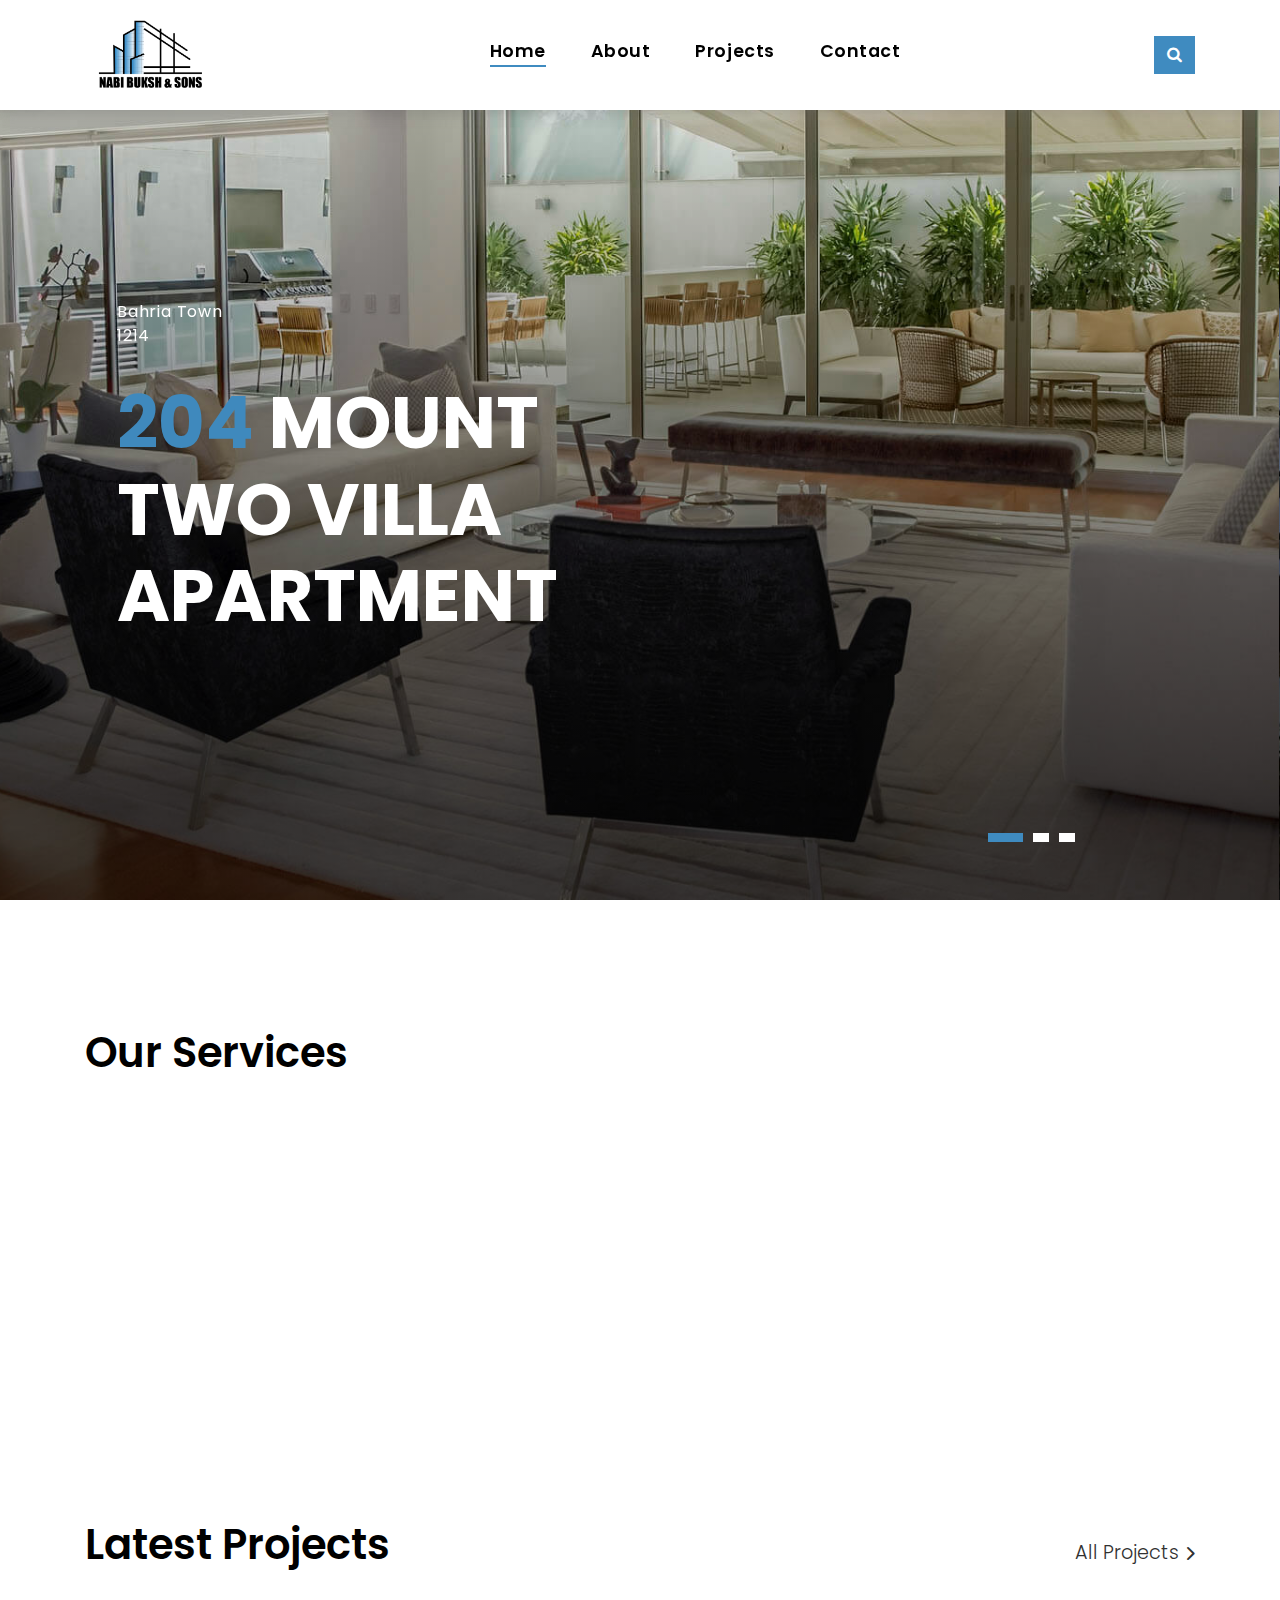
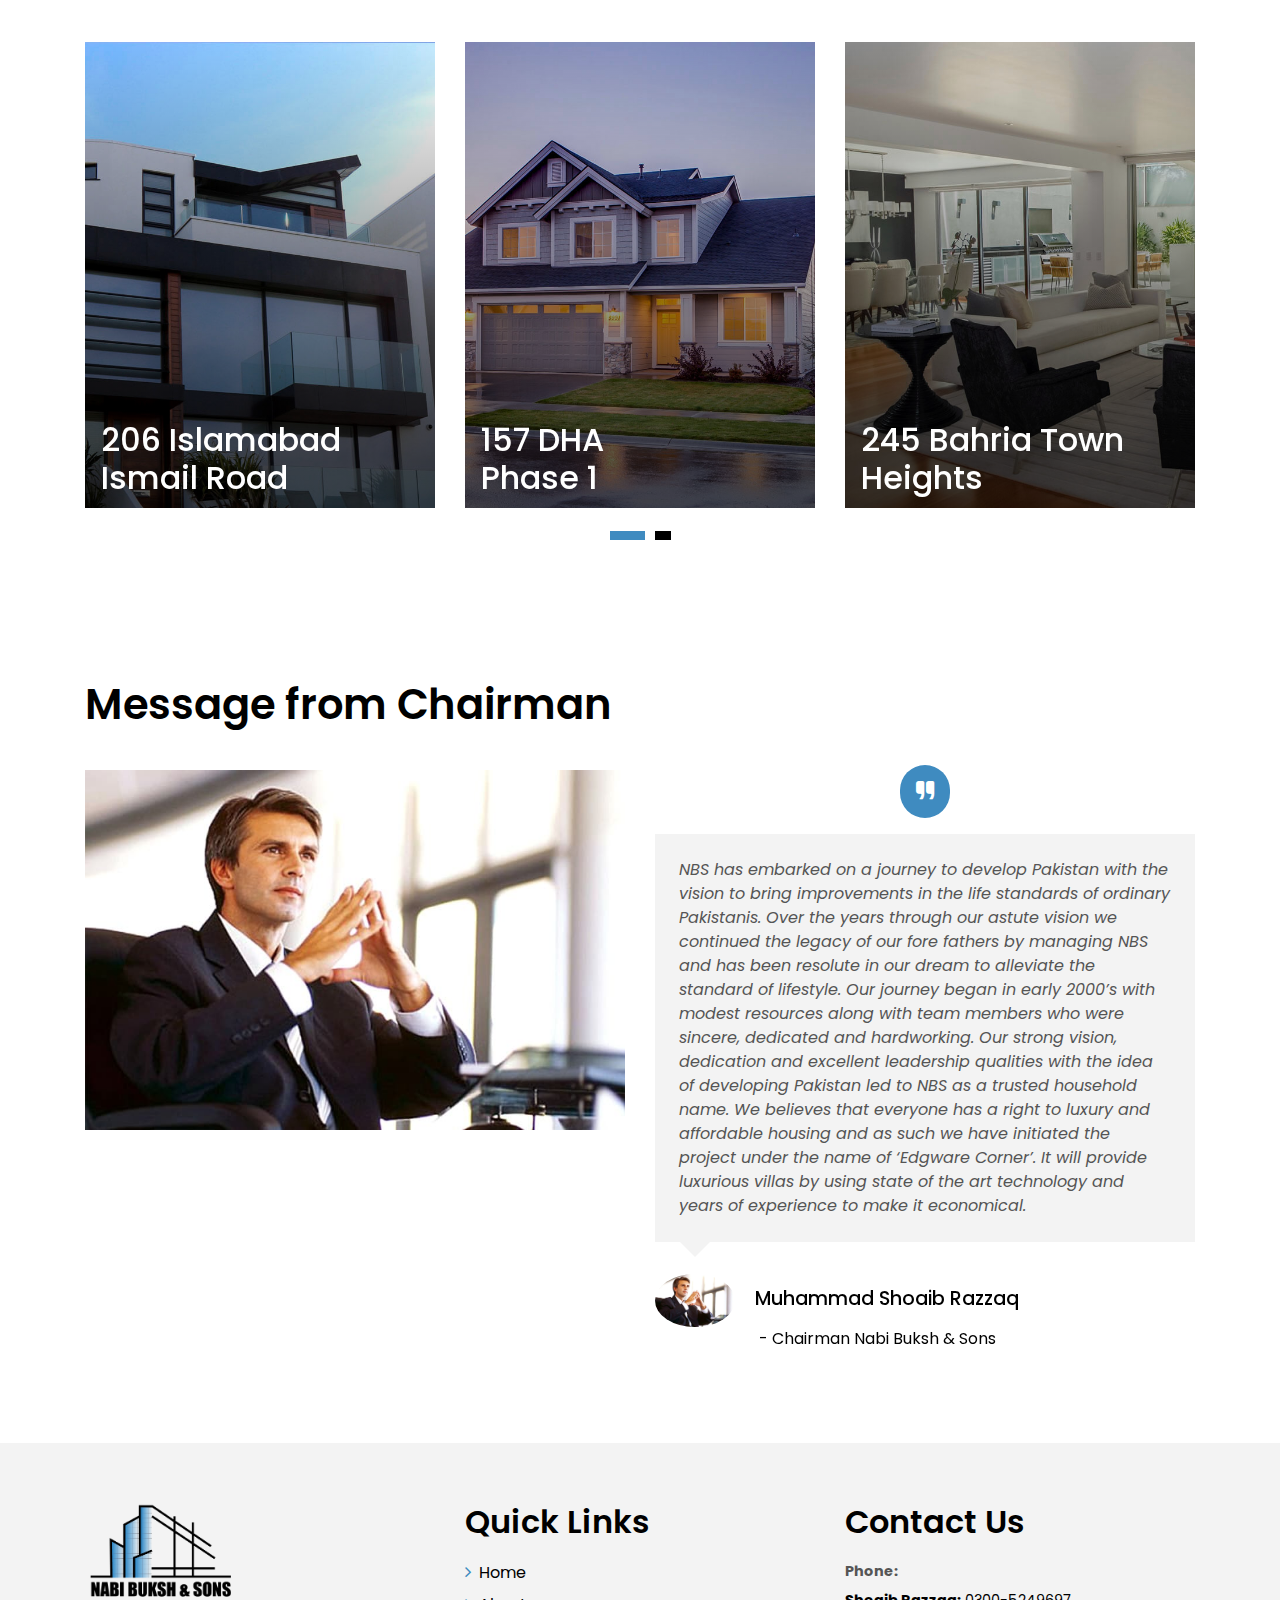
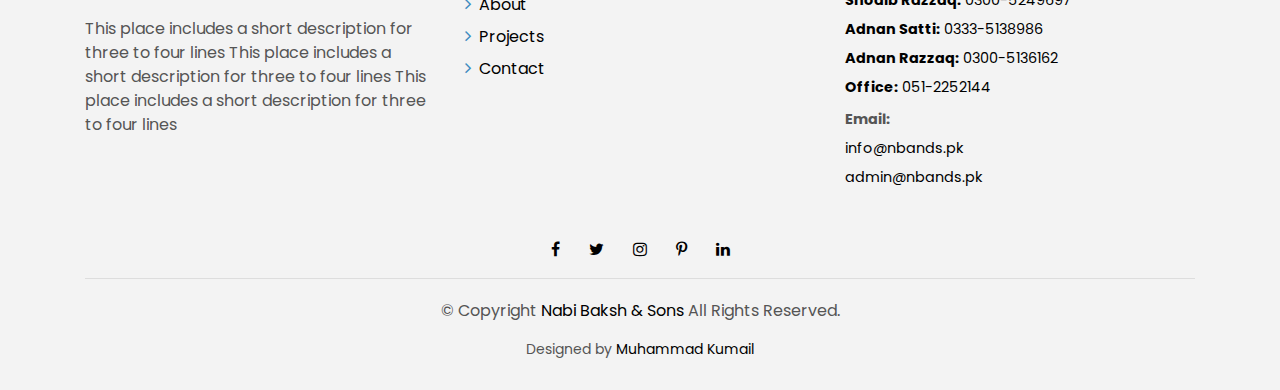
==== commit 1c3c1a30: "new commit" ====
--- a/index.html
+++ b/index.html
@@ -358,11 +358,6 @@
                       <br /> Ismail Road</a>
                   </h2>
                 </div>
-                <div class="card-body-a">
-                  <a href="#" class="link-a">Click here to view
-                    <span class="ion-ios-arrow-forward"></span>
-                  </a>
-                </div>
                 <div class="card-footer-a">
                   <ul class="card-info d-flex justify-content-around">
                     <li>
@@ -402,11 +397,6 @@
                       <br /> Phase 1</a>
                   </h2>
                 </div>
-                <div class="card-body-a">
-                  <a href="property-single.html" class="link-a">Click here to view
-                    <span class="ion-ios-arrow-forward"></span>
-                  </a>
-                </div>
                 <div class="card-footer-a">
                   <ul class="card-info d-flex justify-content-around">
                     <li>
@@ -446,11 +436,6 @@
                       <br /> Heights</a>
                   </h2>
                 </div>
-                <div class="card-body-a">
-                  <a href="property-single.html" class="link-a">Click here to view
-                    <span class="ion-ios-arrow-forward"></span>
-                  </a>
-                </div>
                 <div class="card-footer-a">
                   <ul class="card-info d-flex justify-content-around">
                     <li>
@@ -489,11 +474,6 @@
                     <a href="property-single.html">204 Montal
                       <br /> South Bela Two</a>
                   </h2>
-                </div>
-                <div class="card-body-a">
-                  <a href="property-single.html" class="link-a">Click here to view
-                    <span class="ion-ios-arrow-forward"></span>
-                  </a>
                 </div>
                 <div class="card-footer-a">
                   <ul class="card-info d-flex justify-content-around">
